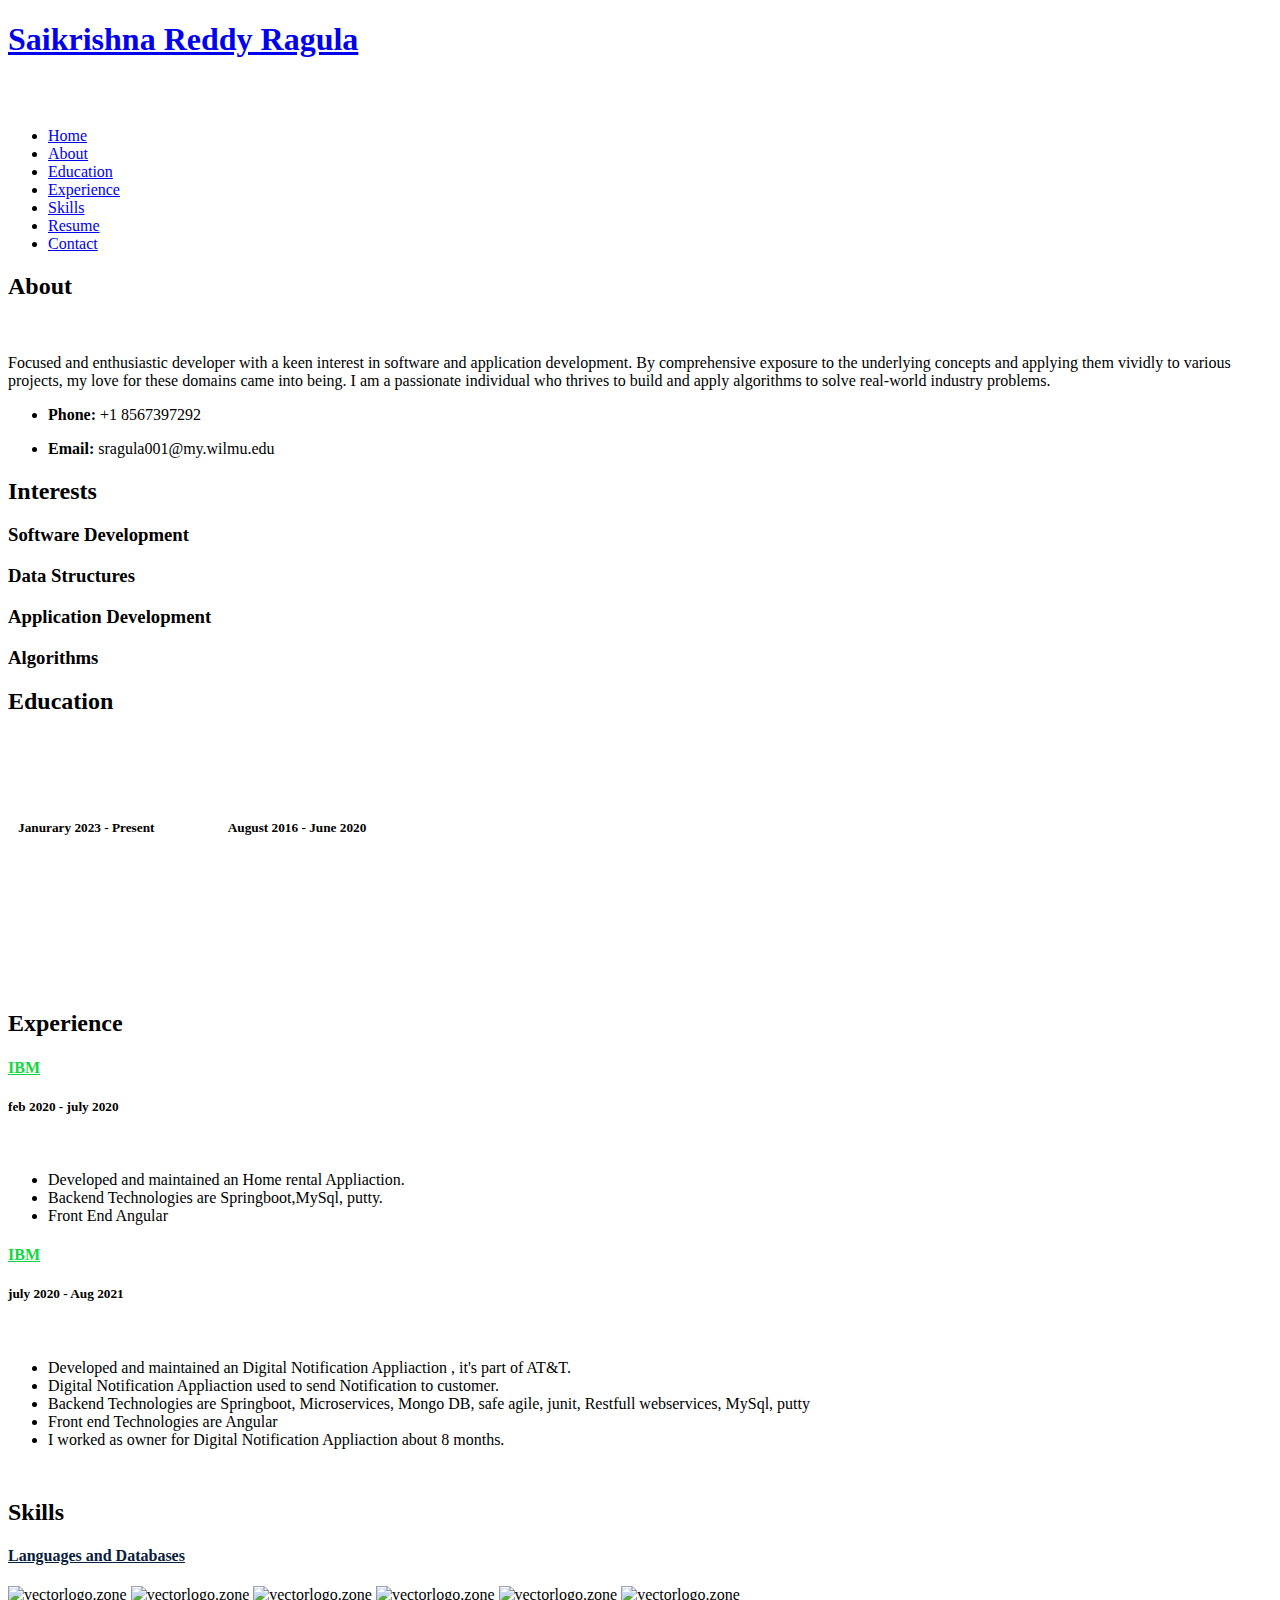
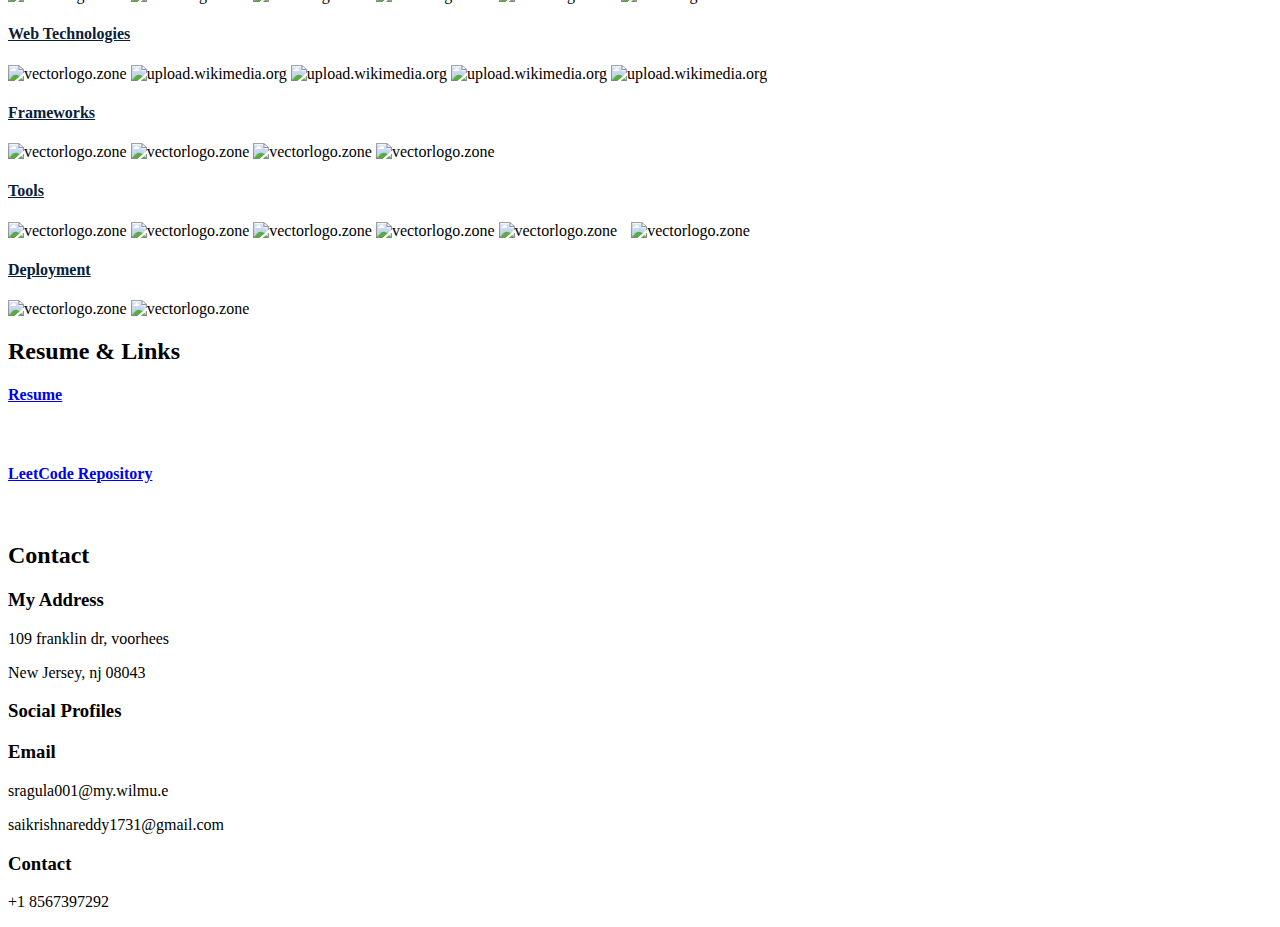
==== index.html @ f1d20757 "Update index.html" ====
<!DOCTYPE html>
<html lang="en">

<head>
  <!-- Google Tag Manager -->
  <script>(function(w,d,s,l,i){w[l]=w[l]||[];w[l].push({'gtm.start':
  new Date().getTime(),event:'gtm.js'});var f=d.getElementsByTagName(s)[0],
  j=d.createElement(s),dl=l!='dataLayer'?'&l='+l:'';j.async=true;j.src=
  'https://www.googletagmanager.com/gtm.js?id='+i+dl;f.parentNode.insertBefore(j,f);
  })(window,document,'script','dataLayer','GTM-5BB8W2X');</script>
  <!-- End Google Tag Manager -->
  <link rel="icon" type="image/png" href="/favicon.png"/>
  <meta charset="utf-8">
  <meta content="width=device-width, initial-scale=1.0" name="viewport">

  <title>Personal Portfolio</title>
  <meta content="" name="descriptison">
  <meta content="" name="keywords">

  <!-- Google Fonts -->
  <link href="https://fonts.googleapis.com/css?family=Open+Sans:300,300i,400,400i,600,600i,700,700i|Raleway:300,300i,400,400i,500,500i,600,600i,700,700i|Poppins:300,300i,400,400i,500,500i,600,600i,700,700i" rel="stylesheet">

  <!-- Vendor CSS Files -->
  <link href="assets/vendor/bootstrap/css/bootstrap.min.css" rel="stylesheet">
  <link href="assets/vendor/icofont/icofont.min.css" rel="stylesheet">
  <link href="assets/vendor/remixicon/remixicon.css" rel="stylesheet">
  <link href="assets/vendor/owl.carousel/assets/owl.carousel.min.css" rel="stylesheet">
  <link href="assets/vendor/boxicons/css/boxicons.min.css" rel="stylesheet">
  <link href="assets/vendor/venobox/venobox.css" rel="stylesheet">

  <!-- Template Main CSS File -->
  <link href="assets/css/style.css" rel="stylesheet">


  <!-- Global site tag (gtag.js) - Google Analytics -->
  <script async src="https://www.googletagmanager.com/gtag/js?id=UA-169007209-3"></script>
  <script>
    window.dataLayer = window.dataLayer || [];
    function gtag(){dataLayer.push(arguments);}
    gtag('js', new Date());

    gtag('config', 'UA-169007209-3');
  </script>



  <!-- =======================================================
  * Template Name: Personal - v2.1.0
  * Template URL: https://bootstrapmade.com/personal-free-resume-bootstrap-template/
  * Author: BootstrapMade.com
  * License: https://bootstrapmade.com/license/
  ======================================================== -->
</head>

<body>
  
  <!-- Google Tag Manager (noscript) -->
  <noscript><iframe src="https://www.googletagmanager.com/ns.html?id=GTM-5BB8W2X"
  height="0" width="0" style="display:none;visibility:hidden"></iframe></noscript>
  <!-- End Google Tag Manager (noscript) -->
  <!-- ======= Header ======= -->
  <header id="header" class="header-tops">

    <div class="container">

      <h1><a href="index.html">Saikrishna Reddy Ragula</a></h1>
      <h2 style="color:#fff">I'm <span class="typing" style="color:#12D640"></span></h2>
      <nav class="nav-menu d-none d-lg-block">
        <ul>
          <li class="active"><a href="#header"> <span>Home</span></a></li>
          <li><a href="#about"><span>About</span></a></li>
          <li><a href="#education"> <span>Education</span></a></li>
          <li><a href="#experience"> <span>Experience</span></a></li>
<!--          <li><a href="#projects"> <span>Projects</span></a></li>-->
          <li><a href="#skills"> <span>Skills</span></a></li>
          <li><a href="https://drive.google.com/file/d/1sIuHMAR6FYVTiz2ej6rqEbYLX7ZVm2ta/view?usp=sharing" target="_blank"> <span>Resume</span></a></li>
          <!-- <li><a href="#links"> <span>Resume & Links</span></a></li> -->
          <li><a href="#contacts"> <span>Contact</span></a></li>

        </ul>
      </nav><!-- .nav-menu -->

      <div class="social-links">
          <a href="www.linkedin.com/in/saikrishnareddyragula" target="_blank" class="linkedin"><i class="bx bxl-linkedin"></i></a>
          <a href="https://github.com/saikrishnareddy1731" target="_blank" class="github"><i class="bx bxl-github"></i></a>
          <a href="mailto:sragula001@my.wilmu.edu" target="_blank" class="google"><i class="bx bxl-google"></i></a>

      </div>

    </div>
  </header><!-- End Header -->

  <!-- ======= About Section ======= -->
  <section id="about" class="about">

    <!-- ======= About Me ======= -->
    <div class="about-me container">

      <div class="section-title">
        <h2>About</h2>
      </div>

      <div class="row">
        <div class="col-lg-4" data-aos="fade-right">
          <img src="assets/img/profile.jpeg" class="img-fluid" alt="">
        </div>
        <div class="col-lg-8 pt-4 pt-lg-0 content" data-aos="fade-left">
          <p>Focused and enthusiastic developer with a keen interest in software and application development. By comprehensive exposure
            to the underlying concepts and applying them vividly to various projects, my love for these domains came into being.
            I am a passionate individual who thrives to build and apply algorithms to solve real-world industry problems.
          </p>
          <div class="row">
            <div class="col-lg-6">
              <ul>
                <li><i class="icofont-rounded-right"></i> <strong>Phone:</strong> +1 8567397292</li>
              </ul>
            </div>
            <div class="col-lg-8">
              <ul>
                <li><i class="icofont-rounded-right"></i> <strong>Email:</strong> sragula001@my.wilmu.edu</li>
              </ul>
            </div>
          </div>
        </div>
      </div>

    </div><!-- End About Me -->

    <!-- ======= Interests ======= -->
    <div class="interests container">

      <div class="section-title">
        <h2>Interests</h2>
      </div>

      <div class="row">
        <div class="col-lg-3 col-md-4">
          <div class="icon-box">
            <i class="ri-global-line" style="color: #ffbb2c;"></i>
            <h3>Software Development</h3>
          </div>
        </div>
        <div class="col-lg-3 col-md-4 mt-4 mt-md-0">
          <div class="icon-box">
            <i class="ri-database-2-line" style="color: #5578ff;"></i>
            <h3>Data Structures</h3>
          </div>
        </div>
        <div class="col-lg-3 col-md-4 mt-4 mt-md-0">
          <div class="icon-box">
            <i class="ri-camera-3-line" style="color: #e80368;"></i>
            <h3>Application Development</h3>
          </div>
        </div>

        <div class="col-lg-3 col-md-4 mt-4 mt-md-0">
          <div class="icon-box">
            <i class="ri-file-list-3-line" style="color: #47aeff;"></i>
            <h3>Algorithms</h3>
          </div>
        </div>

      </div>

    </div><!-- End Interests -->
  </section><!-- End About Section -->



  <!-- ======= Education Section ======= -->
  <section id="education" class="services">
    <div class="container">
      <div class="section-title">
        <h2>Education</h2>
      </div>
      <div class="row">
        <div class="col-lg-12" data-aos="fade-up" style="display: inline-block;">


            <div class="col-md-4 mt-4 mt-md-0 icon-box" data-aos="fade-up" data-aos-delay="100" style="padding:0px 0px;padding-bottom: 5px; display: inline-block;">
              <img src="assets/img/education/sjsu.jpg" class="img-fluid" alt="">
              <p style="text-align:left;color:#fff;padding: 5px 10px;"><em>MS in Software Engineering</em></p>
              <h5 style="text-align:left;padding: 0px 10px;">Janurary 2023 - Present</h5>
              <h6 style="text-align:left;color:#fff;padding: 0px 10px;">Relevant Coursework</h6>
              <ul style="text-align:left;color:#fff;">
                <li>Data Structures</li>
                <li>Software Platforms</li>
                <li>Application Development</li>
                <li>Software Systems </li>
              </ul>
            </div>
            <div class="col-md-4 mt-4 mt-md-0 icon-box" data-aos="fade-up" data-aos-delay="100" style=" padding:0px 0px;padding-bottom: 5px;display: inline-block;">
              <img src="assets/img/education/lpu.png" class="img-fluid" alt="">
              <p style="text-align:left;color:#fff;padding: 5px 10px;"><em>B.Tech. in Computer Science and Engineering</em></p>
              <h5 style="text-align:left;padding: 0px 10px;">August 2016 - June 2020</h5>
              <h6 style="text-align:left;color:#fff;padding: 0px 10px;">Relevant Coursework</h6>
              <ul style="text-align:left;color:#fff;">
                <li>C, C++, Java</li>
                <li>Data Structures &amp; Algorithms</li>
                <li>Operating Systems &amp; Databases</li>
                <li>Computer Organization</li>
              </ul>
            </div>
          </div>
        </div>
      </div>
  </section>
  <!-- End Education Section -->



  <!-- Start Experience Section -->

  <section id="experience" class="services">
    <div class="container">
      <div class="section-title">
        <h2>Experience</h2>
      </div>
      <div class="row">
          <div class="col-lg-12" data-aos="fade-up">
              <div class="col-md-12 mt-4 mt-md-0 icon-box" data-aos="fade-up" data-aos-delay="100">
                <h4 style="text-align:left;"><a href="https://www.ibm.com/in-en/" style="color:#12d640">IBM</a><br> </h4>
                <h5 style="text-align:left;">feb 2020 - july 2020</h5>
                <p style="text-align:left;color:#fff"><em>Software Engineer Intern </em></p>
                <ul style="text-align:left;">
                  <li>Developed and maintained an Home rental Appliaction.</li>
                  <li>Backend Technologies are Springboot,MySql, putty.</li>
                  <li>Front End Angular</li>
                  </ul>
              </div>

              <div class="col-md-12 mt-4 mt-md-0 icon-box" data-aos="fade-up" data-aos-delay="100">
                <h4 style="text-align:left;"><a href="https://www.ibm.com/in-en/" style="color:#12d640">IBM</a><br> </h4>
                <h5 style="text-align:left;">july 2020 - Aug 2021</h5>
                <p style="text-align:left;color:#fff"><em>Software Engineer Intern</em></p>
                <ul style="text-align:left;">
                  <li>Developed and maintained an Digital Notification Appliaction , it's part of AT&T.</li>
                  <li>Digital Notification Appliaction used to send Notification to customer.</li>
                  <li>Backend Technologies are Springboot, Microservices, Mongo DB, safe agile, junit, Restfull webservices, MySql, putty</li>
				  <li>Front end Technologies are Angular</li>
				  <li>I worked as owner for Digital Notification Appliaction about 8 months.</li>
                </ul>
              </div>
          </div>
        </div>
    </div>
  </section>

  <!-- End Experience Section -->



  <!-- Start Project Section -->
 
  <!-- End Project Section -->



  <!-- Start Skills Section -->

  <section id="skills" class="services" style="margin-top: 50px;">
    <div class="container">
      <div class="section-title">
        <h2>Skills</h2>
      </div>
      <div class="row">
        <div class="col-lg-12" data-aos="fade-up">
          <div class="col-md-12 mt-4 mt-md-0 icon-box" data-aos="fade-up" data-aos-delay="100" style="background:#fff">
            <h4 style="text-align:left;color:#09203a; text-decoration: underline;">Languages and Databases</h4>
                <p style="text-align:left;">
                  <img src="https://cdn.worldvectorlogo.com/logos/c-1.svg" alt="vectorlogo.zone" height="50" width="75">
                  <img src="assets/c.svg" alt="vectorlogo.zone" height="50" width="50">
                  <img src="https://www.vectorlogo.zone/logos/java/java-horizontal.svg" alt="vectorlogo.zone" height="50" width="120">
                  <img src="https://www.vectorlogo.zone/logos/mongodb/mongodb-ar21.svg" alt="vectorlogo.zone" height="80" width="120">
                  <img src="https://www.vectorlogo.zone/logos/mysql/mysql-horizontal.svg" alt="vectorlogo.zone" height="70" width="130">
                  <img src="https://www.vectorlogo.zone/logos/postgresql/postgresql-horizontal.svg" alt="vectorlogo.zone" height="50" width="190">

                </p>
            </div>

            <div class="col-md-12 mt-4 mt-md-0 icon-box" data-aos="fade-up" data-aos-delay="100" style="background:#fff">
              <h4 style="text-align:left;color:#09203a; text-decoration: underline;">Web Technologies</h4>
                  <p style="text-align:left;">
                    <img src="https://www.vectorlogo.zone/logos/w3_html5/w3_html5-ar21.svg" alt="vectorlogo.zone" height="60" width="120">
                    <img src="https://upload.wikimedia.org/wikipedia/commons/d/d5/CSS3_logo_and_wordmark.svg" alt="upload.wikimedia.org" height="60" width="50">  

                    <img src="https://www.vectorlogo.zone/logos/javascript/javascript-ar21.svg" alt="upload.wikimedia.org" height="60" width="120">  
                    <img src="https://www.vectorlogo.zone/logos/getbootstrap/getbootstrap-ar21.svg" alt="upload.wikimedia.org" height="60" width="120">  
                    <img src="assets/rest.svg" alt="upload.wikimedia.org" height="60" width="90">  
                    
                  </p>
              </div>

            <div class="col-md-12 mt-4 mt-md-0 icon-box" data-aos="lefade-up" data-aos-delay="100" style="background:#fff">
              <h4 style="text-align:left;color:#09203a; text-decoration: underline;">Frameworks</h4>
                <p style="text-align:left;">
                  <img src="https://www.vectorlogo.zone/logos/reactjs/reactjs-ar21.svg" alt="vectorlogo.zone">
                  <img src="https://www.vectorlogo.zone/logos/springio/springio-ar21.svg" alt="vectorlogo.zone">
                  <img src="https://www.vectorlogo.zone/logos/angular/angular-ar21.svg" alt="vectorlogo.zone">
                  <img src="https://www.vectorlogo.zone/logos/java/java-ar21.svg" alt="vectorlogo.zone">
              </p>
          </div>
          <div class="col-md-12 mt-4 mt-md-0 icon-box" data-aos="lefade-up" data-aos-delay="100" style="background:#fff">
              <h4 style="text-align:left;color:#09203a; text-decoration: underline;">Tools</h4>
                <p style="text-align:left;">
                  <img src="https://www.vectorlogo.zone/logos/git-scm/git-scm-ar21.svg" alt="vectorlogo.zone">
                  <img src="https://www.vectorlogo.zone/logos/eclipse/eclipse-ar21.svg" alt="vectorlogo.zone" height="60" width="120">
                  <img src="https://www.vectorlogo.zone/logos/visualstudio_code/visualstudio_code-ar21.svg" alt="vectorlogo.zone" height="60" width="120">
                  <img src="https://www.vectorlogo.zone/logos/atlassian_jira/atlassian_jira-ar21.svg" alt="vectorlogo.zone" height="60" width="120">
                  <img src="https://www.vectorlogo.zone/logos/getpostman/getpostman-ar21.svg" alt="vectorlogo.zone" height="60" width="120">

                  <img style ="margin-left: 10px;" src="https://www.codeaffine.com/wp-content/uploads/2016/02/junit-lambda.png" alt="vectorlogo.zone"  height="40" width="100">

              </p>
          </div>

          <div class="col-md-12 mt-4 mt-md-0 icon-box" data-aos="lefade-up" data-aos-delay="100" style="background:#fff">
            <h4 style="text-align:left;color:#09203a; text-decoration: underline;">Deployment</h4>
              <p style="text-align:left;">
                <img src="https://www.vectorlogo.zone/logos/docker/docker-ar21.svg" alt="vectorlogo.zone" height="60" width="120">
                <img src="https://www.vectorlogo.zone/logos/kubernetes/kubernetes-ar21.svg" alt="vectorlogo.zone" height="60" width="120">


            </p>
        </div>

        </div>
      </div>
    </div>
  </section>

  <!-- End Skills Section -->




  <!-- Start Links section -->
  <section id="links" class="services">
    <div class="container">
      <div class="section-title">
        <h2>Resume & Links</h2>
      </div>
      <div class="row">
        <div class="col-md-3 mt-4 mt-md-0 icon-box" data-aos="fade-up" data-aos-delay="100">
          <a href="https://drive.google.com/file/d/1TRSqJ_29BBXpAOiwEfvhFNjWPFEUKL0b/view?usp=sharing" target="_blank"><div class="icon"><i class="icofont-page"></i></div></a>
          <h4 class="title"><a href="https://drive.google.com/file/d/1TRSqJ_29BBXpAOiwEfvhFNjWPFEUKL0b/view?usp=sharing" target="_blank">Resume</a></h4>
          <p class="description" style="color:#fff;">The link contains downloadable resume</p>
        </div>
        <div class="col-md-3 mt-4 mt-md-0 icon-box" data-aos="fade-up">
          <a href="https://github.com/rajaprerak/LeetCode_Problems" target="_blank"><div class="icon"><i class="icofont-link"></i></div></a>
          <h4 class="title"><a href="https://github.com/rajaprerak/LeetCode_Problems" target="_blank">LeetCode Repository</a></h4>
          <p class="description" style="color:#fff;"> The github repository contains leetcode problems solution in python.</p>
        </div>
        <!-- <div class="col-md-3 mt-4 mt-md-0 icon-box" data-aos="fade-up" data-aos-delay="100">
          <a href="https://techingenious.herokuapp.com/" target="_blank"><div class="icon"><i class="icofont-page"></i></div></a>
          <h4 class="title"><a href="https://techingenious.herokuapp.com/" target="_blank">Blog</a></h4>
          <p class="description" style="color:#fff;">Blog containing articles on AI, coding, development</p>
        </div> -->
      </div>
    </div>
  </section> <!--End Links Section -->


  <!-- Start Contact Section -->

  <section id="contacts" class="contact">
    <div class="container">

      <div class="section-title">
        <h2>Contact</h2>
      </div>

      <div class="row mt-2">

        <div class="col-md-6 d-flex align-items-stretch">
          <div class="info-box">
            <i class="bx bx-map"></i>
            <h3>My Address</h3>
            <p>109 franklin dr, voorhees</p>
            <p>New Jersey, nj 08043</p>
          </div>
        </div>

        <div class="col-md-6 mt-4 mt-md-0 d-flex align-items-stretch">
          <div class="info-box">
            <i class="bx bx-share-alt"></i>
            <h3>Social Profiles</h3>
            <div class="social-links">
              <a href="https://www.linkedin.com/in/saikrishnareddyragula" target="_blank" class="linkedin"><i class="bx bxl-linkedin"></i></a>
              <a href="https://github.com/saikrishnareddy1731" target="_blank" class="github"><i class="bx bxl-github"></i></a>
              <a href="mailto:sragula001@my.wilmu.e" target="_blank" class="google"><i class="bx bxl-google"></i></a>

            </div>
          </div>
        </div>

        <div class="col-md-6 mt-4 d-flex align-items-stretch">
          <div class="info-box">
            <i class="bx bx-envelope"></i>
            <h3>Email</h3>
            <p>sragula001@my.wilmu.e</p>
            <p>saikrishnareddy1731@gmail.com</p>
          </div>
        </div>
        <div class="col-md-6 mt-4 d-flex align-items-stretch">
          <div class="info-box">
            <i class="bx bx-phone-call"></i>
            <h3>Contact</h3>
            <p>+1 8567397292</p>
          </div>
        </div>
      </div>
      <!-- <div id="sfczmlqxr5caww28rswrt8849ghbekgnh3j" ></div><script type="text/javascript" src="https://counter1.stat.ovh/private/counter.js?c=zmlqxr5caww28rswrt8849ghbekgnh3j&down=async" async></script><noscript><a href="https://www.freecounterstat.com" title="free web counter"><img src="https://counter1.stat.ovh/private/freecounterstat.php?c=zmlqxr5caww28rswrt8849ghbekgnh3j" border="0" title="free web counter" alt="free web counter" style="visibility: none;"></a></noscript> -->
    </div>
  </section>

  <!-- End Contact Section -->

  <!-- Vendor JS Files -->
  <script src="assets/vendor/jquery/jquery.min.js"></script>
  <script src="assets/vendor/bootstrap/js/bootstrap.bundle.min.js"></script>
  <script src="assets/vendor/jquery.easing/jquery.easing.min.js"></script>
  <script src="assets/vendor/php-email-form/validate.js"></script>
  <script src="assets/vendor/waypoints/jquery.waypoints.min.js"></script>
  <script src="assets/vendor/counterup/counterup.min.js"></script>
  <script src="assets/vendor/owl.carousel/owl.carousel.min.js"></script>
  <script src="assets/vendor/isotope-layout/isotope.pkgd.min.js"></script>
  <script src="assets/vendor/venobox/venobox.min.js"></script>
  <script src="assets/vendor/typed.js/typed.min.js"></script>
  <script type="text/javascript">
    var typed = new Typed('.typing',{
      strings: ["a Competitive Programmer", "a Developer",  "a Problem-Solver", "a AI Enthusiast"],
      loop: true,
      typeSpeed: 65,
      backSpeed: 65
    });
  </script>

  <!-- Template Main JS File -->
  <script src="assets/js/main.js"></script>

</body>

</html>
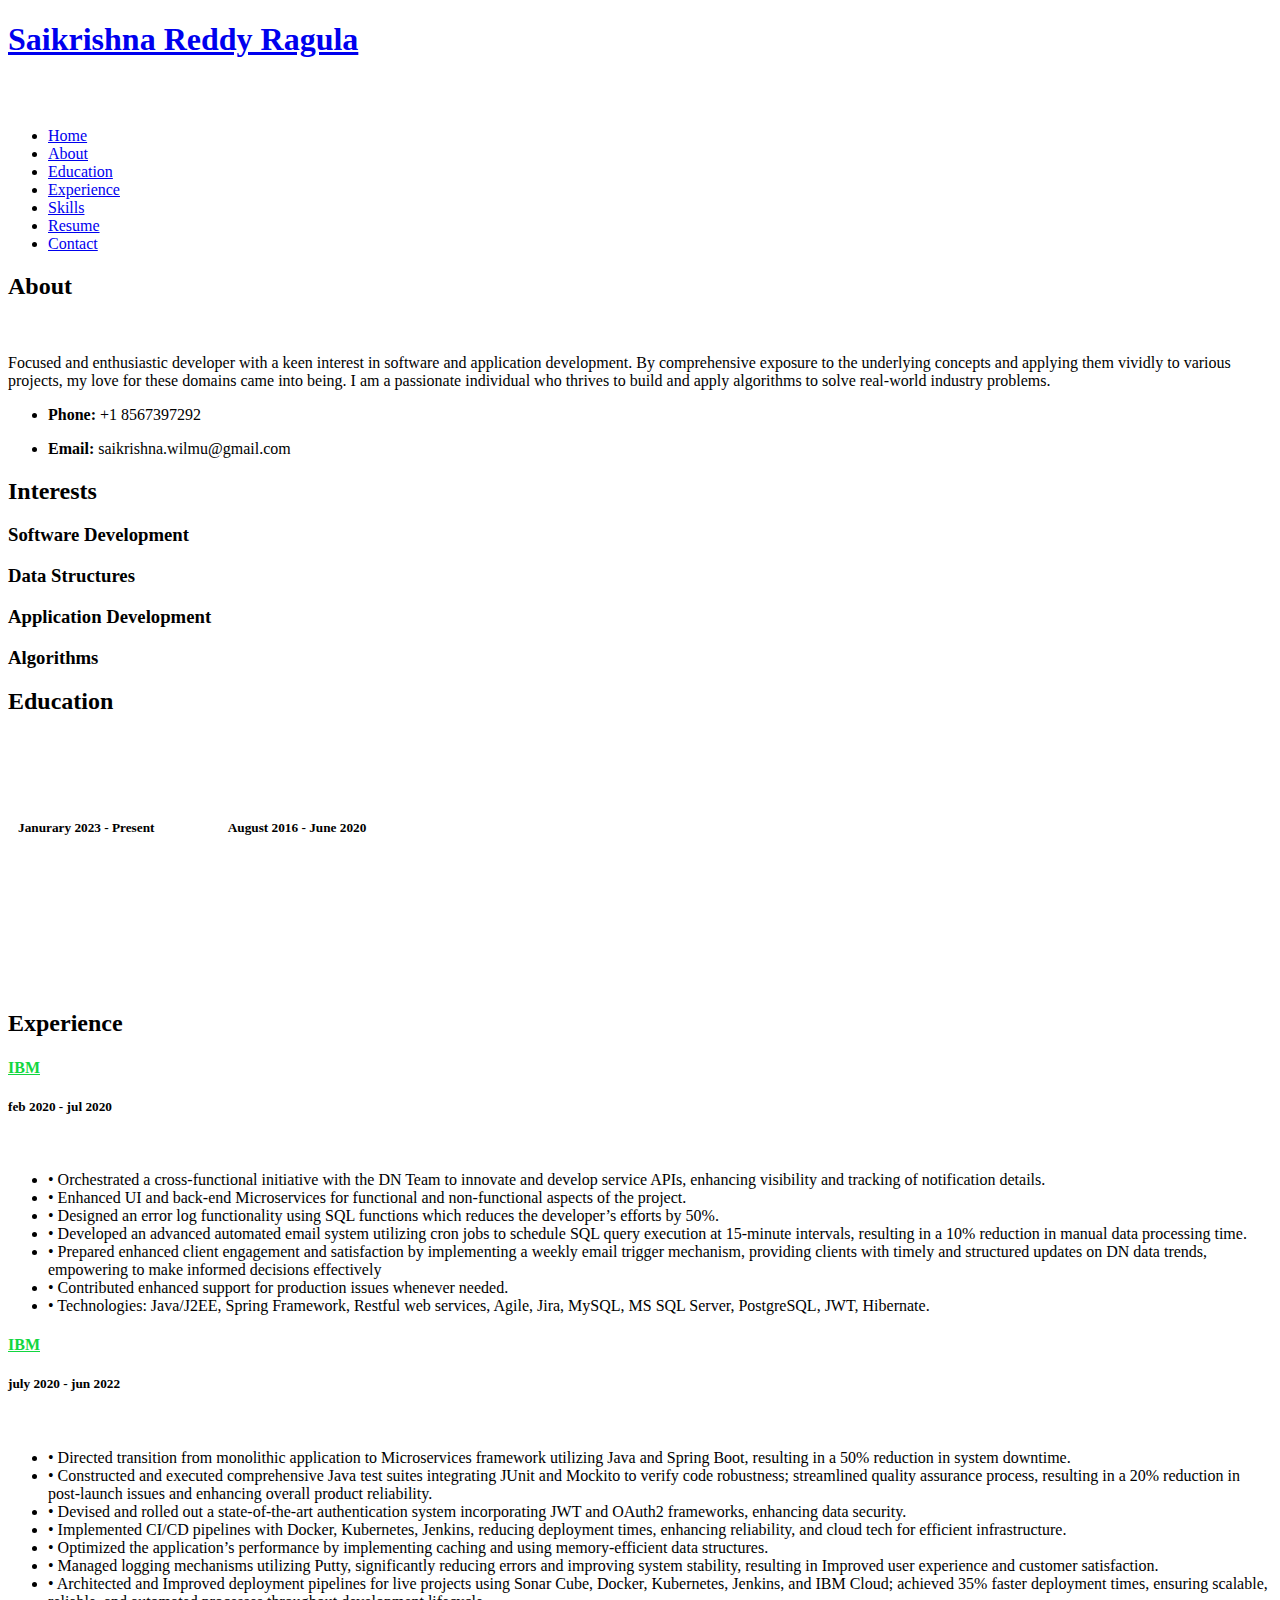
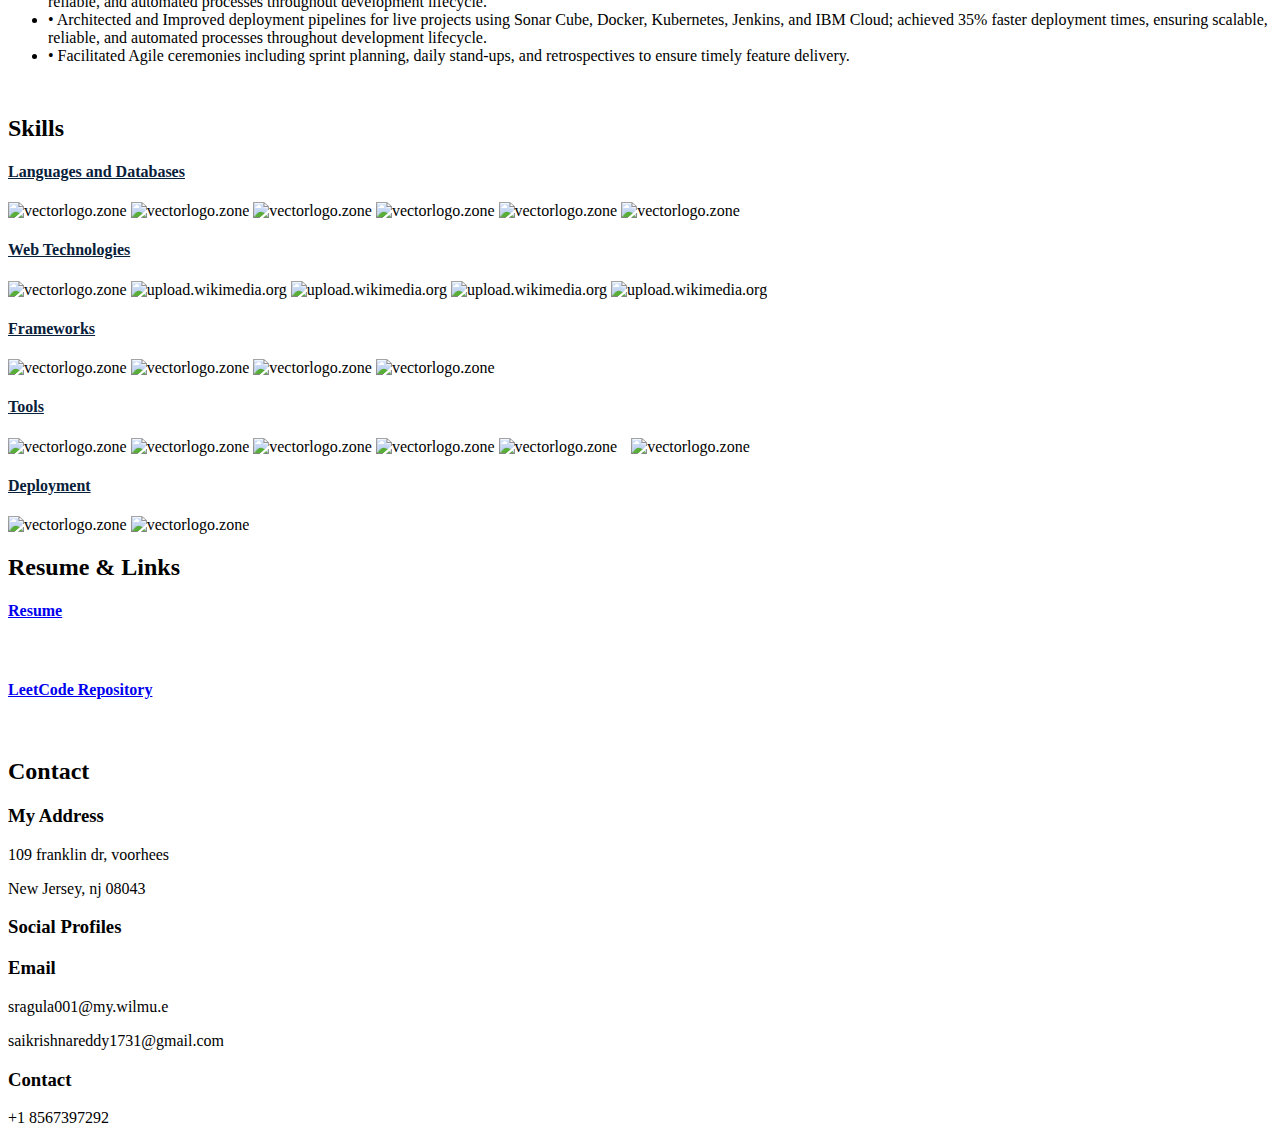
==== commit 8628edb3: "Update index.html" ====
--- a/index.html
+++ b/index.html
@@ -73,7 +73,8 @@
           <li><a href="#experience"> <span>Experience</span></a></li>
 <!--          <li><a href="#projects"> <span>Projects</span></a></li>-->
           <li><a href="#skills"> <span>Skills</span></a></li>
-          <li><a href="https://drive.google.com/file/d/1sIuHMAR6FYVTiz2ej6rqEbYLX7ZVm2ta/view?usp=sharing" target="_blank"> <span>Resume</span></a></li>
+          <li><a href="https://docs.google.com/document/d/1xhYKtMiRnwzQYj7BAzR6frIwRvDp9Z49/edit?usp=drive_link&ouid=102079415369665029807&rtpof=true&sd=true" target="_blank"> <span>Resume</span></a></li>
+                       
           <!-- <li><a href="#links"> <span>Resume & Links</span></a></li> -->
           <li><a href="#contacts"> <span>Contact</span></a></li>
 
@@ -117,7 +118,7 @@
             </div>
             <div class="col-lg-8">
               <ul>
-                <li><i class="icofont-rounded-right"></i> <strong>Email:</strong> sragula001@my.wilmu.edu</li>
+                <li><i class="icofont-rounded-right"></i> <strong>Email:</strong> saikrishna.wilmu@gmail.com</li>
               </ul>
             </div>
           </div>
@@ -220,25 +221,39 @@
           <div class="col-lg-12" data-aos="fade-up">
               <div class="col-md-12 mt-4 mt-md-0 icon-box" data-aos="fade-up" data-aos-delay="100">
                 <h4 style="text-align:left;"><a href="https://www.ibm.com/in-en/" style="color:#12d640">IBM</a><br> </h4>
-                <h5 style="text-align:left;">feb 2020 - july 2020</h5>
-                <p style="text-align:left;color:#fff"><em>Software Engineer Intern </em></p>
+                <h5 style="text-align:left;">feb 2020 - jul 2020</h5>
+                <p style="text-align:left;color:#fff"><em>Associate System Engineer</em></p>
                 <ul style="text-align:left;">
-                  <li>Developed and maintained an Home rental Appliaction.</li>
-                  <li>Backend Technologies are Springboot,MySql, putty.</li>
-                  <li>Front End Angular</li>
+
+<li>•	Orchestrated a cross-functional initiative with the DN Team to innovate and develop service APIs, enhancing visibility and tracking of notification details.</li>
+<li>•	Enhanced UI and back-end Microservices for functional and non-functional aspects of the project.</li>
+<li>•	Designed an error log functionality using SQL functions which reduces the developer’s efforts by 50%. </li>
+<li>•	Developed an advanced automated email system utilizing cron jobs to schedule SQL query execution at 15-minute intervals, resulting in a 10% reduction in manual data processing time.</li>
+<li>•	Prepared enhanced client engagement and satisfaction by implementing a weekly email trigger mechanism, providing
+   clients   with timely and structured updates on DN data trends, empowering  to make informed decisions effectively</li>
+<li>•	Contributed enhanced support for production issues whenever needed.</li>
+<li>•	Technologies: Java/J2EE, Spring Framework, Restful web services, Agile, Jira, MySQL, MS SQL Server, PostgreSQL,
+    JWT, Hibernate.</li>
+
+
                   </ul>
               </div>
 
               <div class="col-md-12 mt-4 mt-md-0 icon-box" data-aos="fade-up" data-aos-delay="100">
                 <h4 style="text-align:left;"><a href="https://www.ibm.com/in-en/" style="color:#12d640">IBM</a><br> </h4>
-                <h5 style="text-align:left;">july 2020 - Aug 2021</h5>
-                <p style="text-align:left;color:#fff"><em>Software Engineer Intern</em></p>
+                <h5 style="text-align:left;">july 2020 - jun 2022</h5>
+                <p style="text-align:left;color:#fff"><em>Software Developer Engineer </em></p>
                 <ul style="text-align:left;">
-                  <li>Developed and maintained an Digital Notification Appliaction , it's part of AT&T.</li>
-                  <li>Digital Notification Appliaction used to send Notification to customer.</li>
-                  <li>Backend Technologies are Springboot, Microservices, Mongo DB, safe agile, junit, Restfull webservices, MySql, putty</li>
-				  <li>Front end Technologies are Angular</li>
-				  <li>I worked as owner for Digital Notification Appliaction about 8 months.</li>
+       
+<li>•	Directed transition from monolithic application to Microservices framework utilizing Java and Spring Boot, resulting in a 50% reduction in system downtime.</li>
+<li>•	Constructed and executed comprehensive Java test suites integrating JUnit and Mockito to verify code robustness; streamlined quality assurance process, resulting in a 20% reduction in post-launch issues and enhancing overall product reliability.</li>
+<li>•	Devised and rolled out a state-of-the-art authentication system incorporating JWT and OAuth2 frameworks, enhancing data security.</li>
+<li>•	Implemented CI/CD pipelines with Docker, Kubernetes, Jenkins, reducing deployment times, enhancing reliability, and cloud tech for efficient infrastructure.</li>
+<li>•	Optimized the application’s performance by implementing caching and using memory-efficient data structures.</li>
+<li>•	Managed logging mechanisms utilizing Putty, significantly reducing errors and improving system stability, resulting in Improved user experience and customer satisfaction.</li>
+<li>•	Architected and Improved deployment pipelines for live projects using Sonar Cube, Docker, Kubernetes, Jenkins, and IBM Cloud; achieved 35% faster deployment times, ensuring scalable, reliable, and automated processes throughout development lifecycle.</li>
+<li>•	Architected and Improved deployment pipelines for live projects using Sonar Cube, Docker, Kubernetes, Jenkins, and IBM Cloud; achieved 35% faster deployment times, ensuring scalable, reliable, and automated processes throughout development lifecycle.</li>
+<li>•	Facilitated Agile ceremonies including sprint planning, daily stand-ups, and retrospectives to ensure timely feature delivery.</li>
                 </ul>
               </div>
           </div>
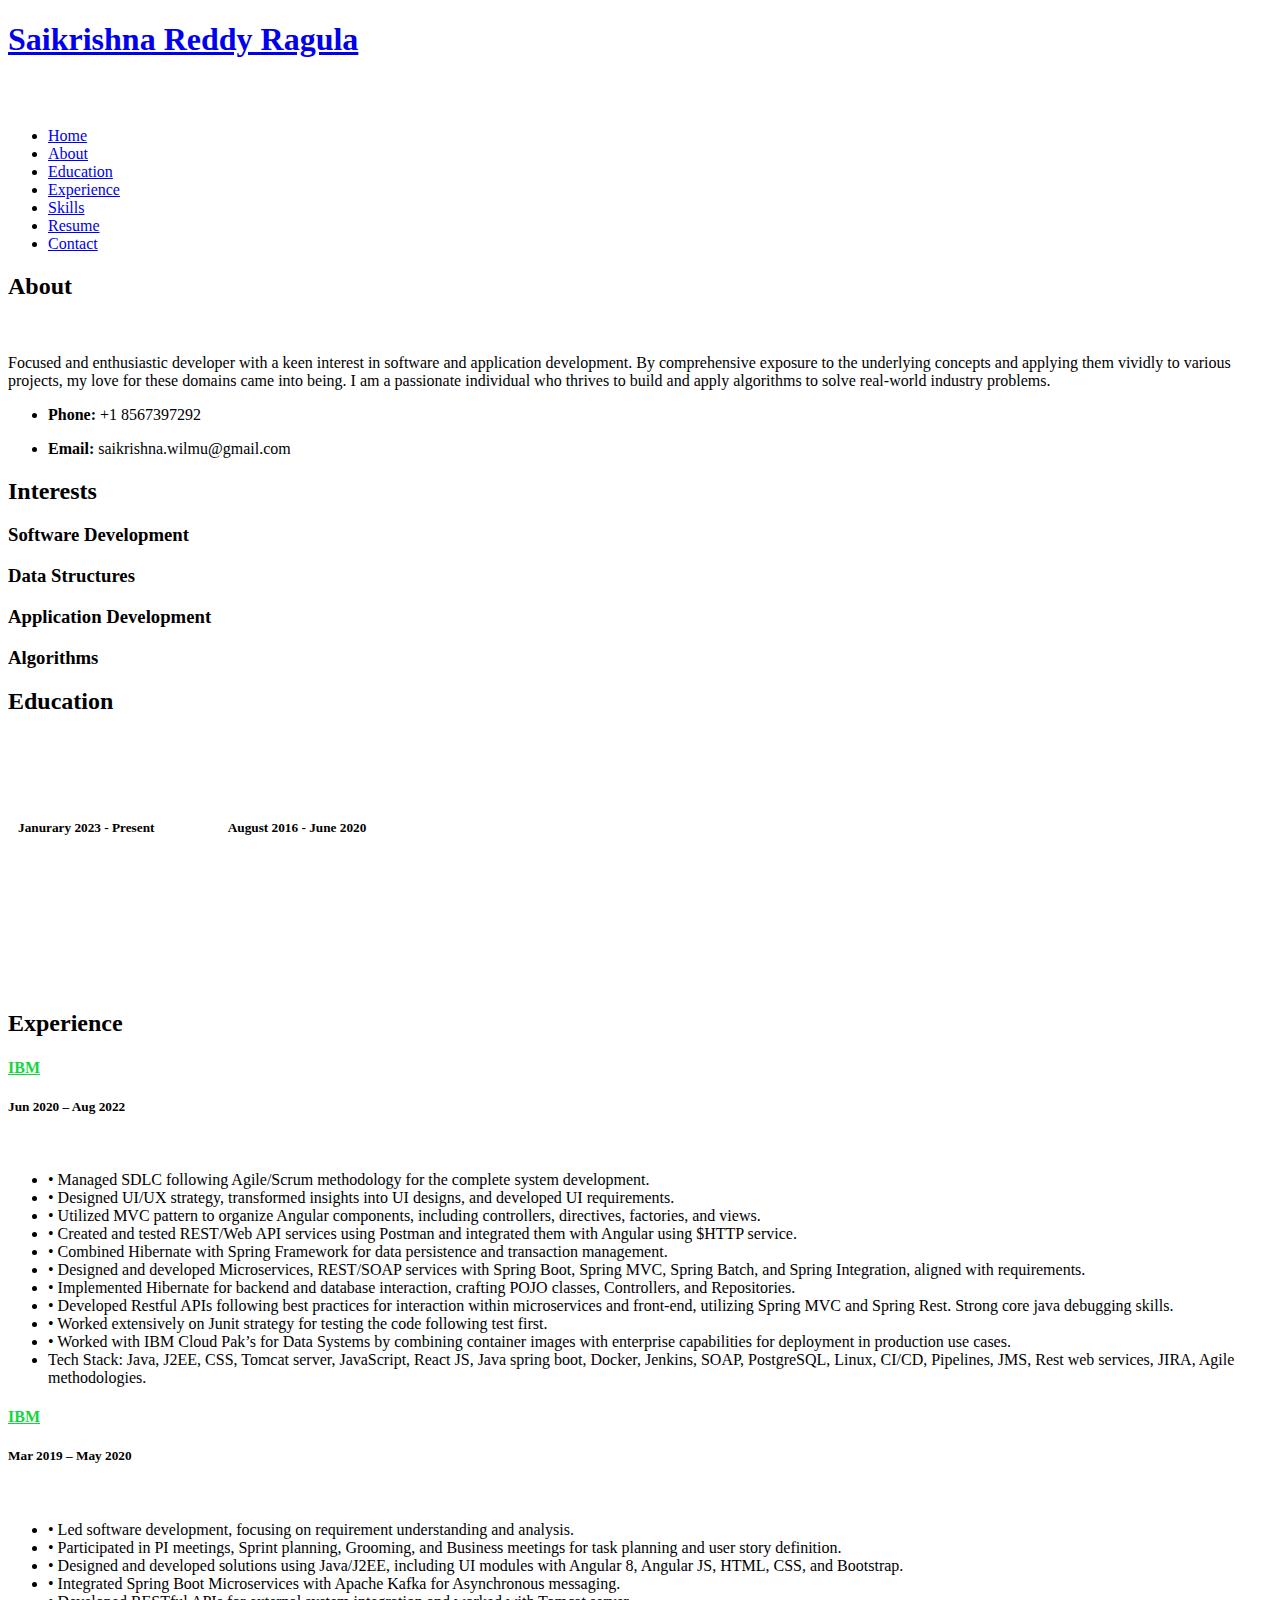
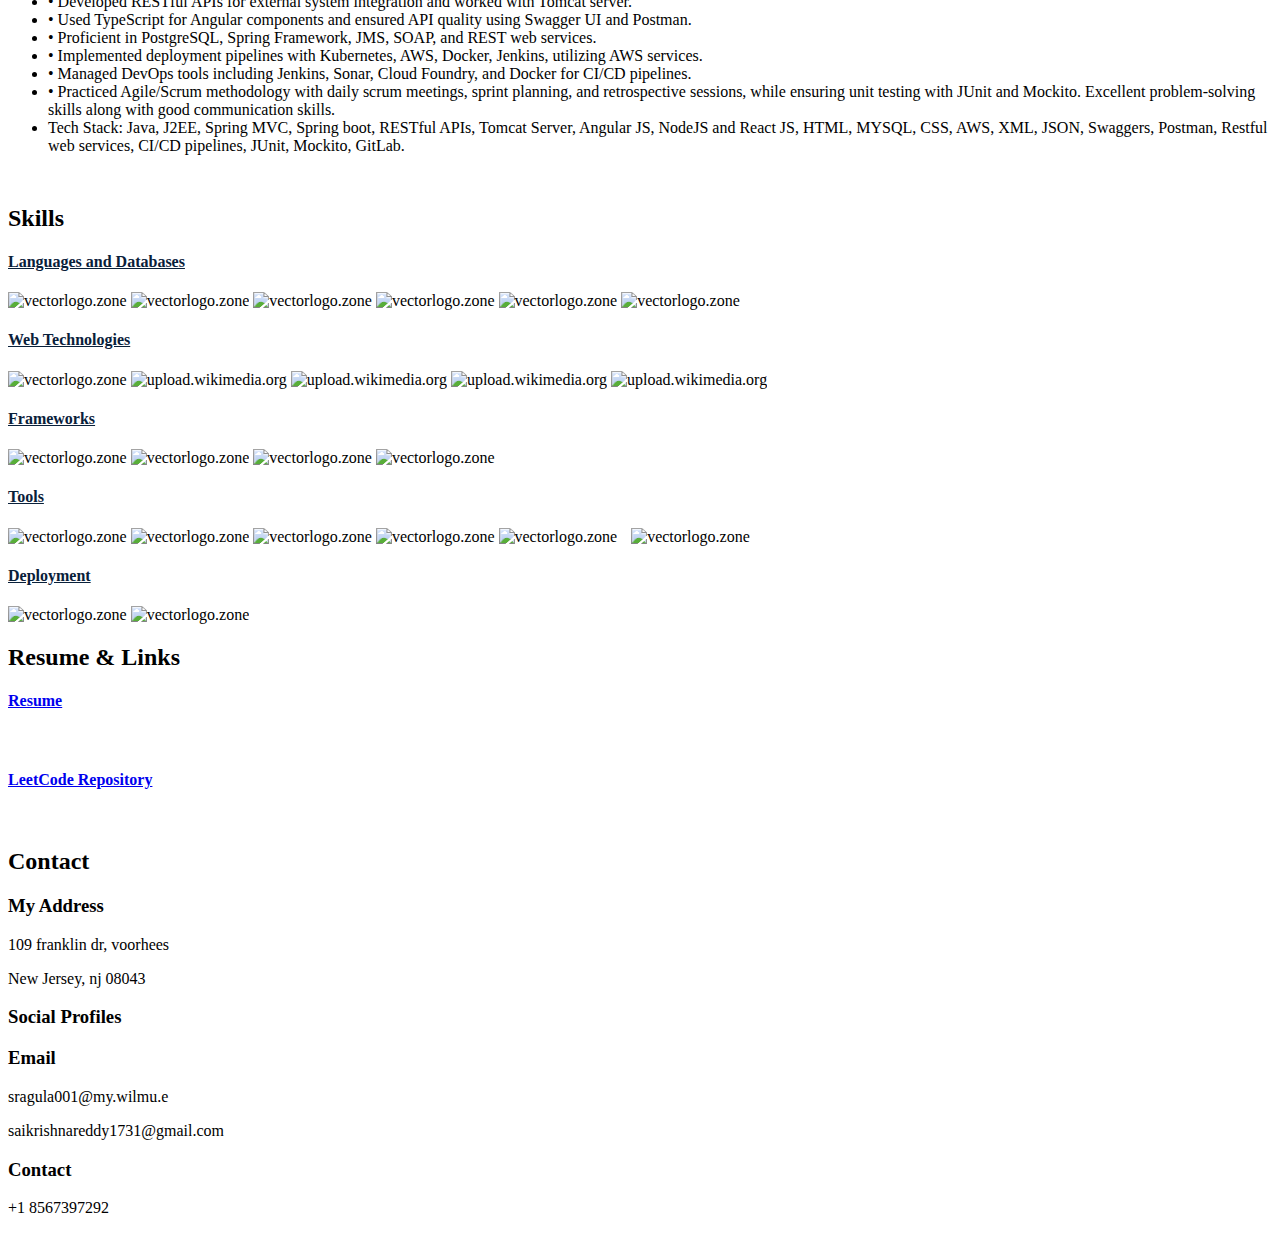
==== commit 60c3718c: "Update index.html" ====
--- a/index.html
+++ b/index.html
@@ -221,19 +221,21 @@
           <div class="col-lg-12" data-aos="fade-up">
               <div class="col-md-12 mt-4 mt-md-0 icon-box" data-aos="fade-up" data-aos-delay="100">
                 <h4 style="text-align:left;"><a href="https://www.ibm.com/in-en/" style="color:#12d640">IBM</a><br> </h4>
-                <h5 style="text-align:left;">feb 2020 - jul 2020</h5>
-                <p style="text-align:left;color:#fff"><em>Associate System Engineer</em></p>
+                <h5 style="text-align:left;">Jun 2020 – Aug 2022</h5>
+                <p style="text-align:left;color:#fff"><em>Java Full Stack Developer | IBM (Client AT&T), Bangalore, India</em></p>
                 <ul style="text-align:left;">
 
-<li>•	Orchestrated a cross-functional initiative with the DN Team to innovate and develop service APIs, enhancing visibility and tracking of notification details.</li>
-<li>•	Enhanced UI and back-end Microservices for functional and non-functional aspects of the project.</li>
-<li>•	Designed an error log functionality using SQL functions which reduces the developer’s efforts by 50%. </li>
-<li>•	Developed an advanced automated email system utilizing cron jobs to schedule SQL query execution at 15-minute intervals, resulting in a 10% reduction in manual data processing time.</li>
-<li>•	Prepared enhanced client engagement and satisfaction by implementing a weekly email trigger mechanism, providing
-   clients   with timely and structured updates on DN data trends, empowering  to make informed decisions effectively</li>
-<li>•	Contributed enhanced support for production issues whenever needed.</li>
-<li>•	Technologies: Java/J2EE, Spring Framework, Restful web services, Agile, Jira, MySQL, MS SQL Server, PostgreSQL,
-    JWT, Hibernate.</li>
+<li>•	Managed SDLC following Agile/Scrum methodology for the complete system development.</li>
+<li>• Designed UI/UX strategy, transformed insights into UI designs, and developed UI requirements.</li>
+<li>• Utilized MVC pattern to organize Angular components, including controllers, directives, factories, and views.</li>
+<li>• Created and tested REST/Web API services using Postman and integrated them with Angular using $HTTP service.</li>
+<li>• Combined Hibernate with Spring Framework for data persistence and transaction management.</li>
+<li>• Designed and developed Microservices, REST/SOAP services with Spring Boot, Spring MVC, Spring Batch, and Spring Integration, aligned with requirements.</li>
+<li>• Implemented Hibernate for backend and database interaction, crafting POJO classes, Controllers, and Repositories.</li>
+<li>• Developed Restful APIs following best practices for interaction within microservices and front-end, utilizing Spring MVC and Spring Rest. Strong core java debugging skills.</li>
+<li>• Worked extensively on Junit strategy for testing the code following test first.</li>
+<li>• Worked with IBM Cloud Pak’s for Data Systems by combining container images with enterprise capabilities for deployment in production use cases.</li>
+<li>Tech Stack: Java, J2EE, CSS, Tomcat server, JavaScript, React JS, Java spring boot, Docker, Jenkins, SOAP, PostgreSQL, Linux, CI/CD, Pipelines, JMS, Rest web services, JIRA, Agile methodologies.</li>
 
 
                   </ul>
@@ -241,19 +243,23 @@
 
               <div class="col-md-12 mt-4 mt-md-0 icon-box" data-aos="fade-up" data-aos-delay="100">
                 <h4 style="text-align:left;"><a href="https://www.ibm.com/in-en/" style="color:#12d640">IBM</a><br> </h4>
-                <h5 style="text-align:left;">july 2020 - jun 2022</h5>
-                <p style="text-align:left;color:#fff"><em>Software Developer Engineer </em></p>
+                <h5 style="text-align:left;">Mar 2019 – May 2020</h5>
+                <p style="text-align:left;color:#fff"><em>Associate System Engineer | Axis Point, Hyderabad, INDIA </em></p>
                 <ul style="text-align:left;">
-       
-<li>•	Directed transition from monolithic application to Microservices framework utilizing Java and Spring Boot, resulting in a 50% reduction in system downtime.</li>
-<li>•	Constructed and executed comprehensive Java test suites integrating JUnit and Mockito to verify code robustness; streamlined quality assurance process, resulting in a 20% reduction in post-launch issues and enhancing overall product reliability.</li>
-<li>•	Devised and rolled out a state-of-the-art authentication system incorporating JWT and OAuth2 frameworks, enhancing data security.</li>
-<li>•	Implemented CI/CD pipelines with Docker, Kubernetes, Jenkins, reducing deployment times, enhancing reliability, and cloud tech for efficient infrastructure.</li>
-<li>•	Optimized the application’s performance by implementing caching and using memory-efficient data structures.</li>
-<li>•	Managed logging mechanisms utilizing Putty, significantly reducing errors and improving system stability, resulting in Improved user experience and customer satisfaction.</li>
-<li>•	Architected and Improved deployment pipelines for live projects using Sonar Cube, Docker, Kubernetes, Jenkins, and IBM Cloud; achieved 35% faster deployment times, ensuring scalable, reliable, and automated processes throughout development lifecycle.</li>
-<li>•	Architected and Improved deployment pipelines for live projects using Sonar Cube, Docker, Kubernetes, Jenkins, and IBM Cloud; achieved 35% faster deployment times, ensuring scalable, reliable, and automated processes throughout development lifecycle.</li>
-<li>•	Facilitated Agile ceremonies including sprint planning, daily stand-ups, and retrospectives to ensure timely feature delivery.</li>
+
+<li>• Led software development, focusing on requirement understanding and analysis.</li>
+<li>• Participated in PI meetings, Sprint planning, Grooming, and Business meetings for task planning and user story definition.</li>
+<li>• Designed and developed solutions using Java/J2EE, including UI modules with Angular 8, Angular JS, HTML, CSS, and Bootstrap.</li>
+<li>• Integrated Spring Boot Microservices with Apache Kafka for Asynchronous messaging.</li>
+<li>• Developed RESTful APIs for external system integration and worked with Tomcat server.</li>
+<li>• Used TypeScript for Angular components and ensured API quality using Swagger UI and Postman.</li>
+<li>• Proficient in PostgreSQL, Spring Framework, JMS, SOAP, and REST web services.</li>
+<li>• Implemented deployment pipelines with Kubernetes, AWS, Docker, Jenkins, utilizing AWS services.</li>
+<li>• Managed DevOps tools including Jenkins, Sonar, Cloud Foundry, and Docker for CI/CD pipelines.</li>
+<li>• Practiced Agile/Scrum methodology with daily scrum meetings, sprint planning, and retrospective sessions, while ensuring unit testing with JUnit and Mockito. Excellent problem-solving skills along with good communication skills.</li>
+<li>Tech Stack: Java, J2EE, Spring MVC, Spring boot, RESTful APIs, Tomcat Server, Angular JS, NodeJS and React JS, HTML, MYSQL, CSS, AWS, XML, JSON, Swaggers, Postman, Restful web services, CI/CD pipelines, JUnit, Mockito, GitLab.</li>
+
+ 
                 </ul>
               </div>
           </div>
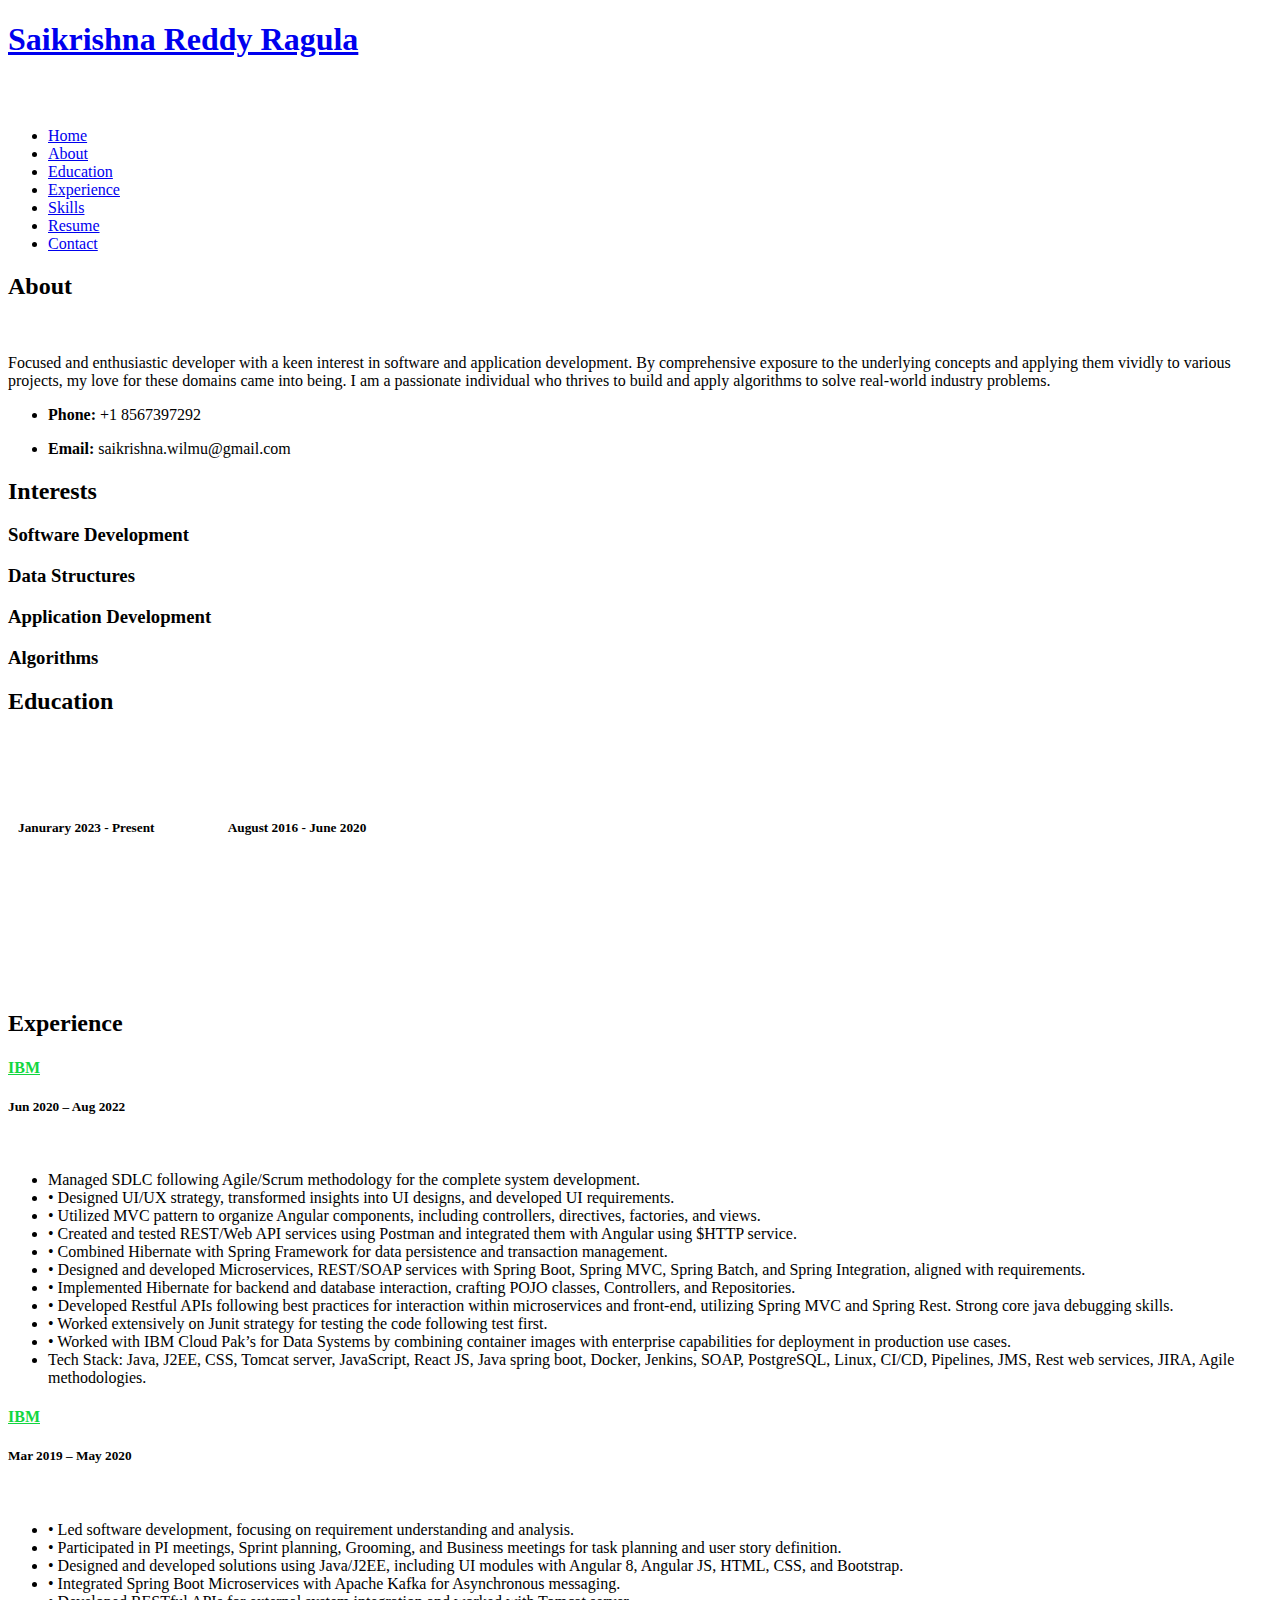
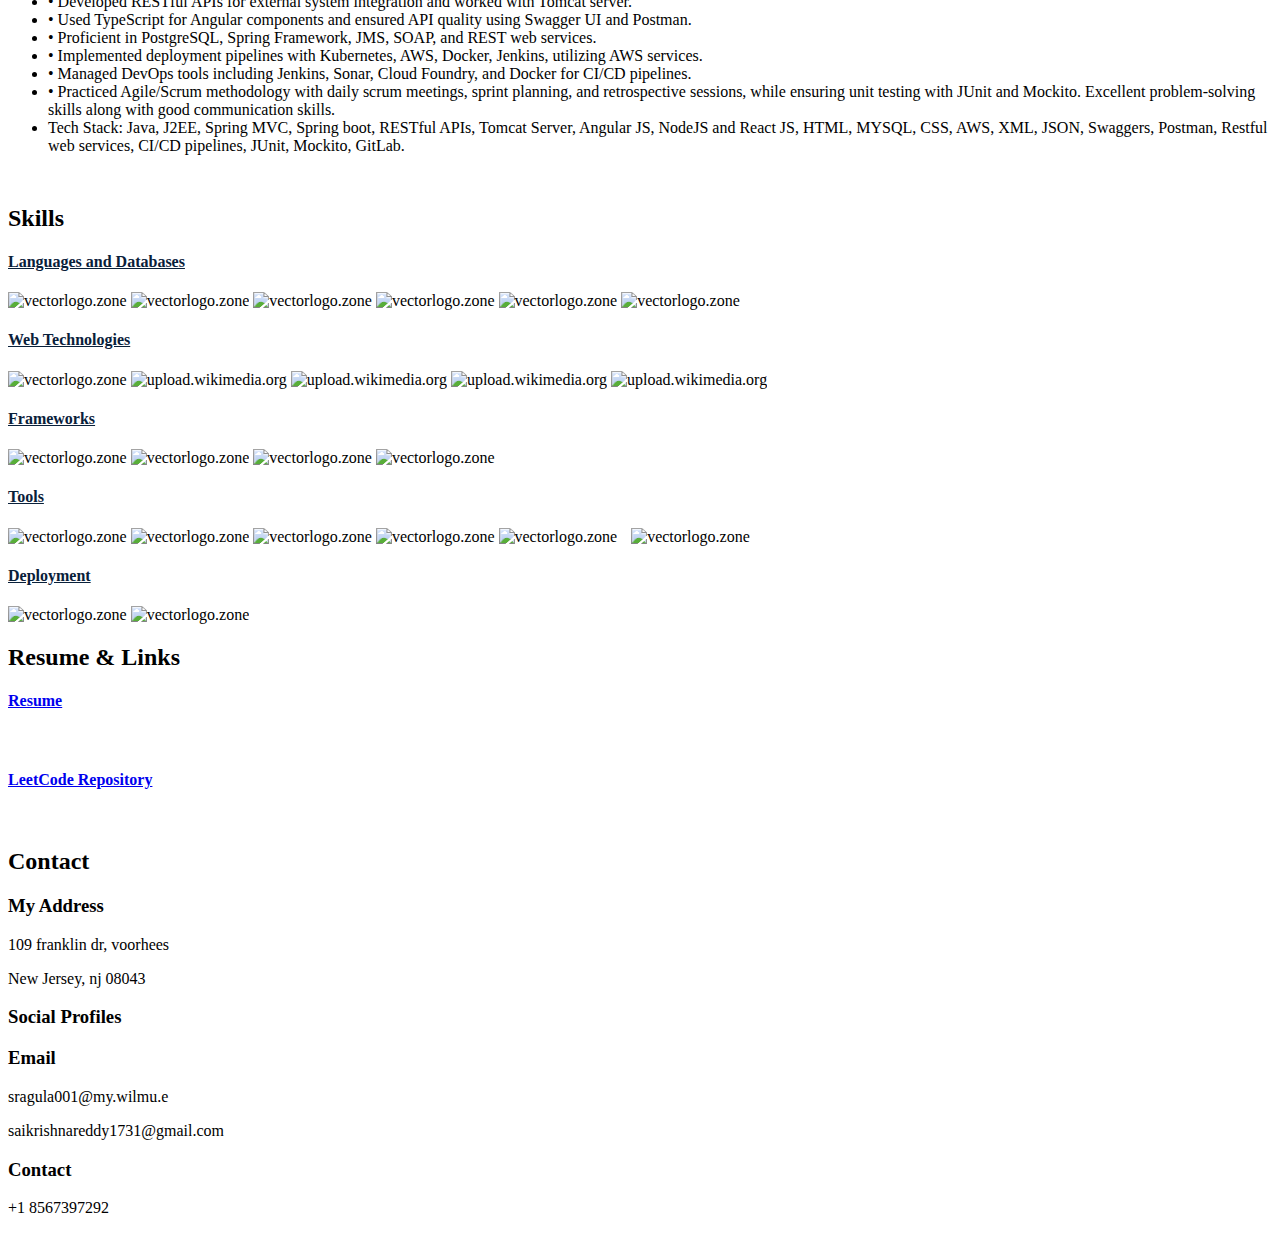
==== commit d75b7be8: "Update index.html" ====
--- a/index.html
+++ b/index.html
@@ -225,7 +225,7 @@
                 <p style="text-align:left;color:#fff"><em>Java Full Stack Developer | IBM (Client AT&T), Bangalore, India</em></p>
                 <ul style="text-align:left;">
 
-<li>•	Managed SDLC following Agile/Scrum methodology for the complete system development.</li>
+<li>Managed SDLC following Agile/Scrum methodology for the complete system development.</li>
 <li>• Designed UI/UX strategy, transformed insights into UI designs, and developed UI requirements.</li>
 <li>• Utilized MVC pattern to organize Angular components, including controllers, directives, factories, and views.</li>
 <li>• Created and tested REST/Web API services using Postman and integrated them with Angular using $HTTP service.</li>
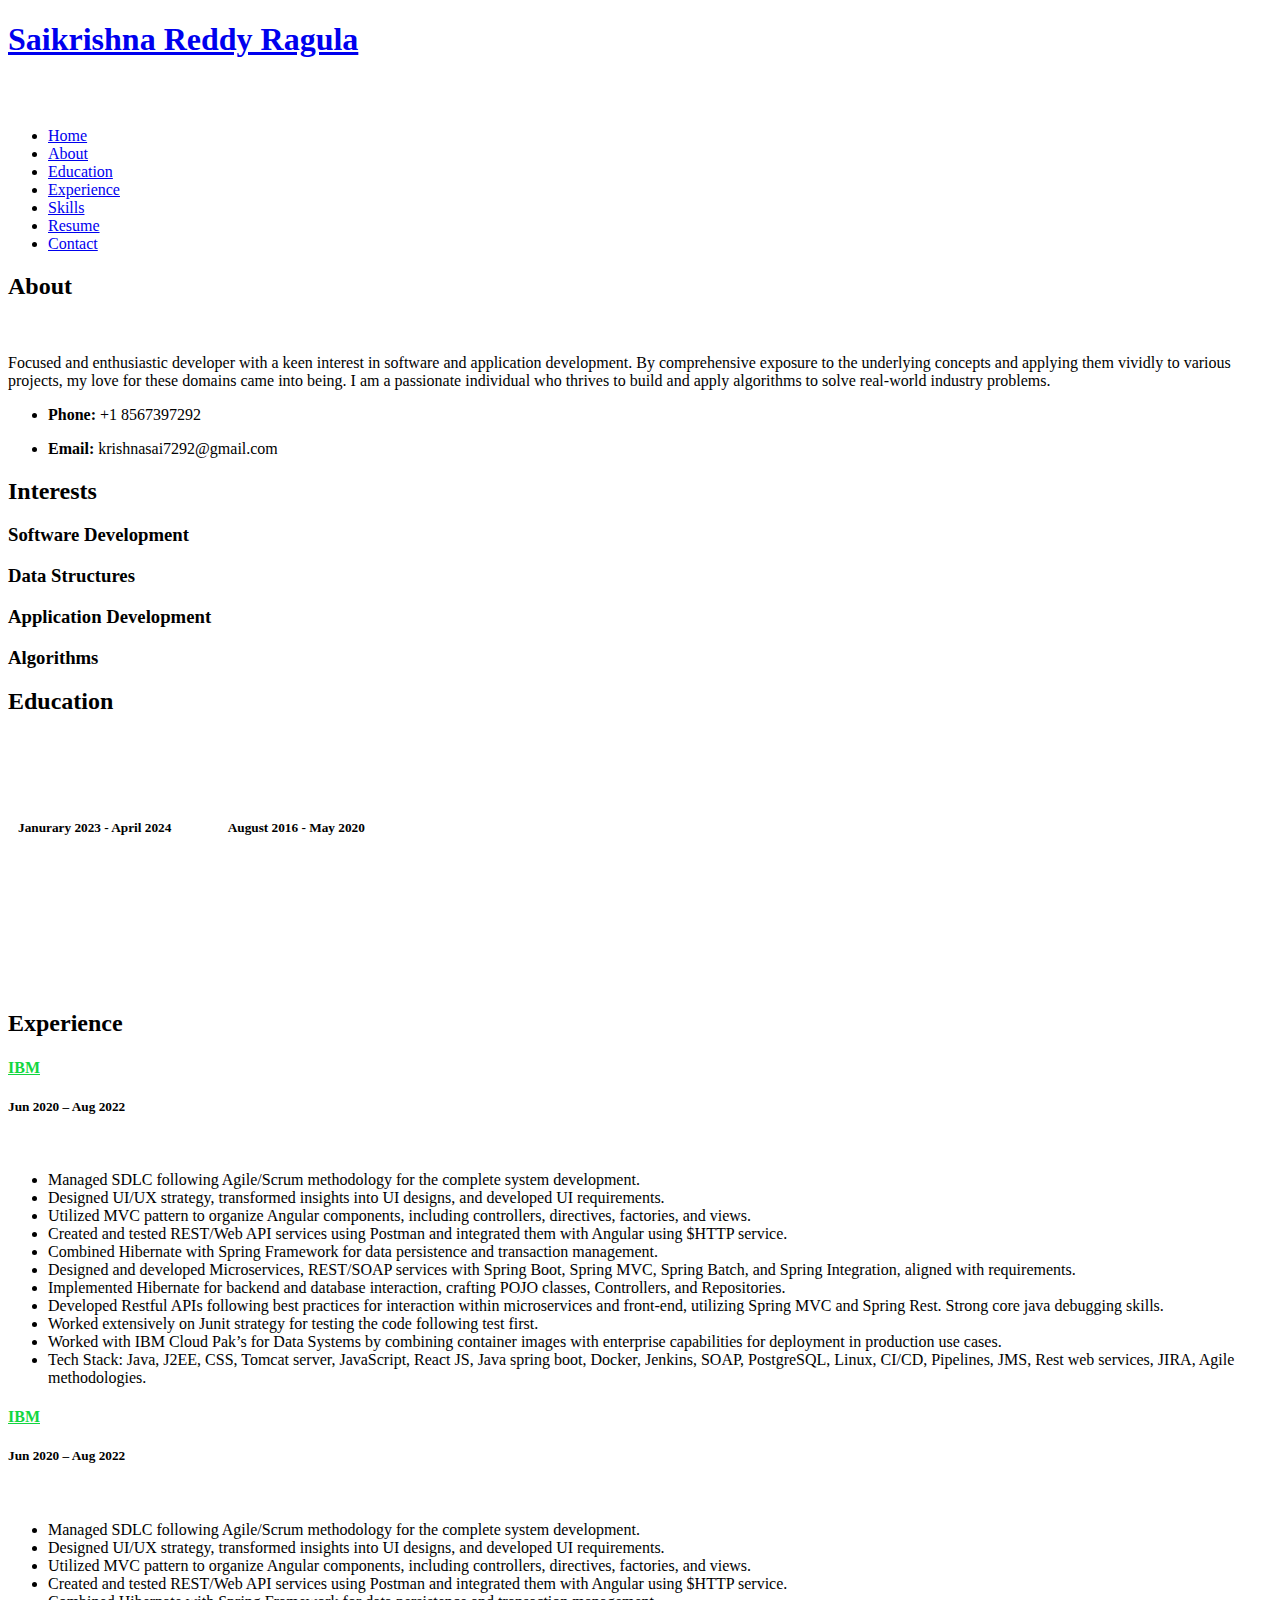
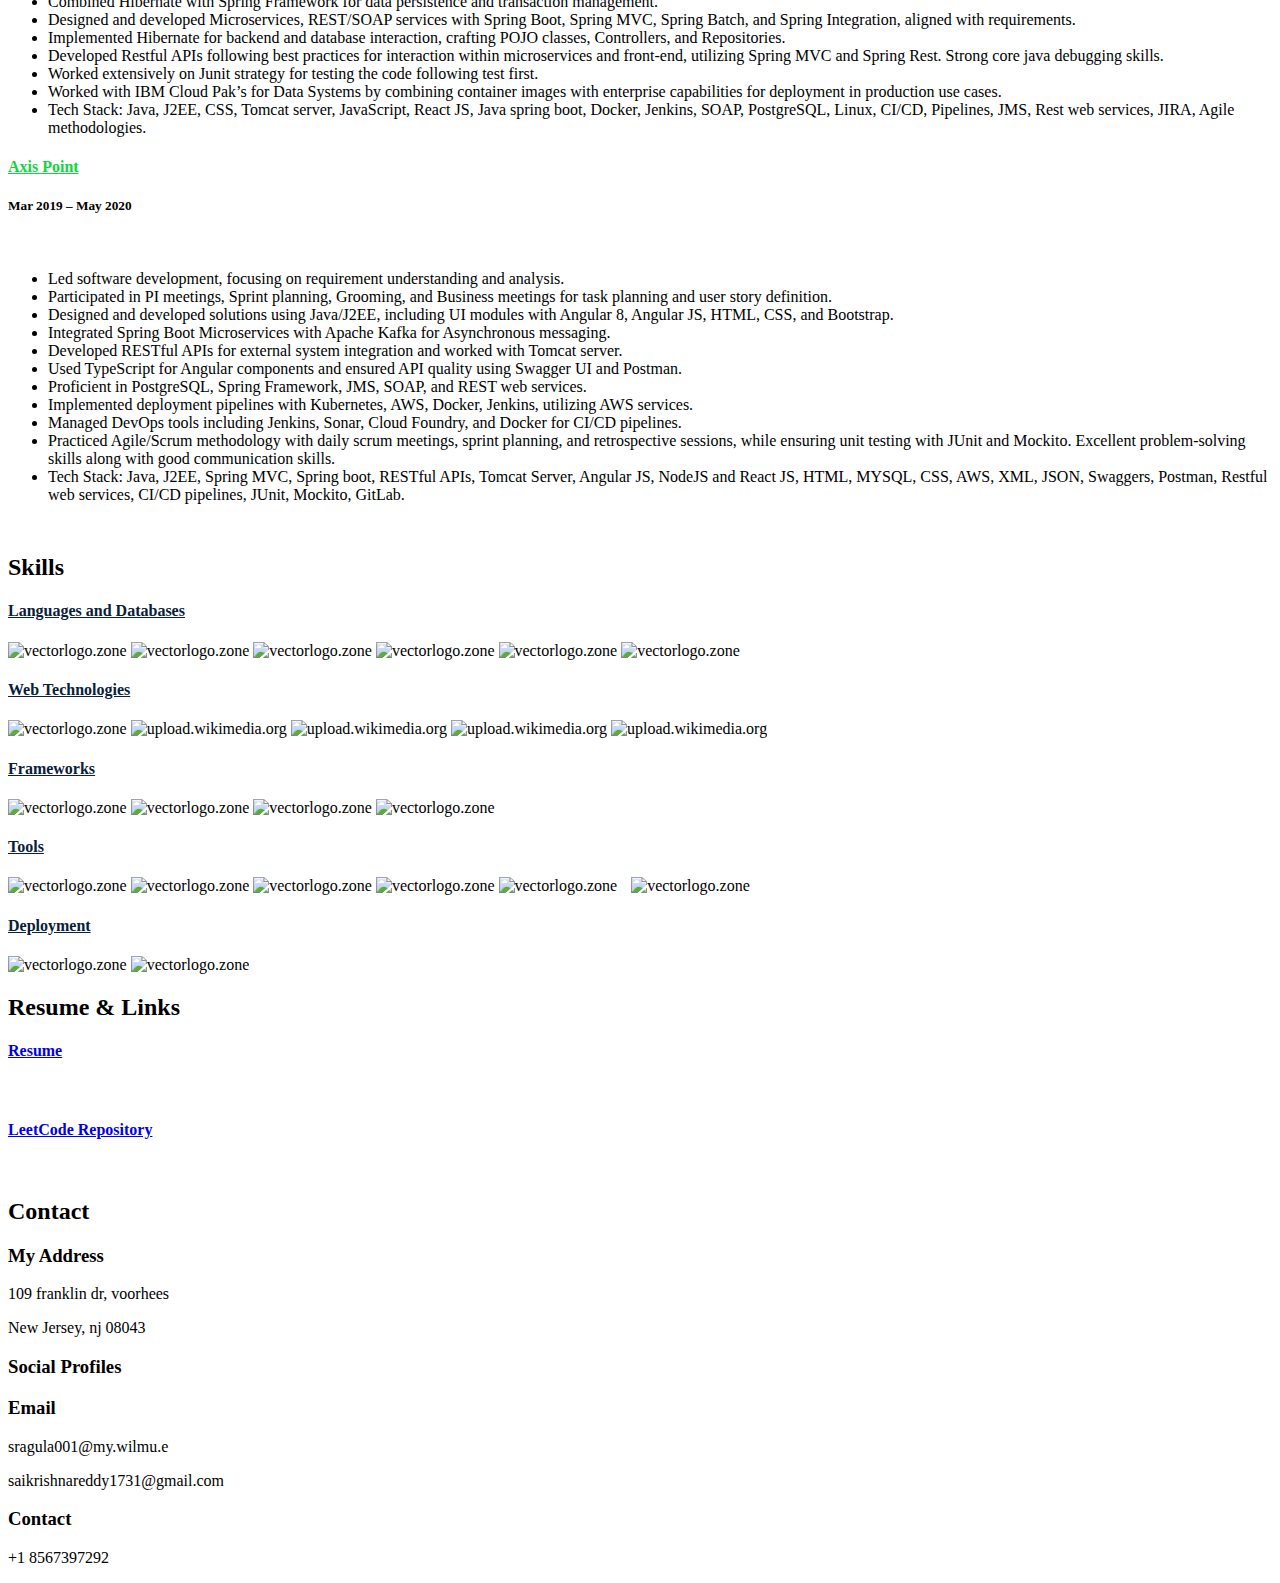
==== commit a12bedee: "Update index.html" ====
--- a/index.html
+++ b/index.html
@@ -73,7 +73,7 @@
           <li><a href="#experience"> <span>Experience</span></a></li>
 <!--          <li><a href="#projects"> <span>Projects</span></a></li>-->
           <li><a href="#skills"> <span>Skills</span></a></li>
-          <li><a href="https://docs.google.com/document/d/1xhYKtMiRnwzQYj7BAzR6frIwRvDp9Z49/edit?usp=drive_link&ouid=102079415369665029807&rtpof=true&sd=true" target="_blank"> <span>Resume</span></a></li>
+          <li><a href="https://drive.google.com/file/d/1qwTmz5-1IBJbP76qJYi_VZIQY5SBRcbl/view?usp=sharing" target="_blank"> <span>Resume</span></a></li>
                        
           <!-- <li><a href="#links"> <span>Resume & Links</span></a></li> -->
           <li><a href="#contacts"> <span>Contact</span></a></li>
@@ -82,9 +82,9 @@
       </nav><!-- .nav-menu -->
 
       <div class="social-links">
-          <a href="www.linkedin.com/in/saikrishnareddyragula" target="_blank" class="linkedin"><i class="bx bxl-linkedin"></i></a>
+          <a href="https://www.linkedin.com/in/saikrishnareddyragula/" target="_blank" class="linkedin"><i class="bx bxl-linkedin"></i></a>
           <a href="https://github.com/saikrishnareddy1731" target="_blank" class="github"><i class="bx bxl-github"></i></a>
-          <a href="mailto:sragula001@my.wilmu.edu" target="_blank" class="google"><i class="bx bxl-google"></i></a>
+          <a href="mailto:krishnasai7292@gmail.com" target="_blank" class="google"><i class="bx bxl-google"></i></a>
 
       </div>
 
@@ -118,7 +118,7 @@
             </div>
             <div class="col-lg-8">
               <ul>
-                <li><i class="icofont-rounded-right"></i> <strong>Email:</strong> saikrishna.wilmu@gmail.com</li>
+                <li><i class="icofont-rounded-right"></i> <strong>Email:</strong> krishnasai7292@gmail.com</li>
               </ul>
             </div>
           </div>
@@ -181,7 +181,7 @@
             <div class="col-md-4 mt-4 mt-md-0 icon-box" data-aos="fade-up" data-aos-delay="100" style="padding:0px 0px;padding-bottom: 5px; display: inline-block;">
               <img src="assets/img/education/sjsu.jpg" class="img-fluid" alt="">
               <p style="text-align:left;color:#fff;padding: 5px 10px;"><em>MS in Software Engineering</em></p>
-              <h5 style="text-align:left;padding: 0px 10px;">Janurary 2023 - Present</h5>
+              <h5 style="text-align:left;padding: 0px 10px;">Janurary 2023 - April 2024</h5>
               <h6 style="text-align:left;color:#fff;padding: 0px 10px;">Relevant Coursework</h6>
               <ul style="text-align:left;color:#fff;">
                 <li>Data Structures</li>
@@ -193,7 +193,7 @@
             <div class="col-md-4 mt-4 mt-md-0 icon-box" data-aos="fade-up" data-aos-delay="100" style=" padding:0px 0px;padding-bottom: 5px;display: inline-block;">
               <img src="assets/img/education/lpu.png" class="img-fluid" alt="">
               <p style="text-align:left;color:#fff;padding: 5px 10px;"><em>B.Tech. in Computer Science and Engineering</em></p>
-              <h5 style="text-align:left;padding: 0px 10px;">August 2016 - June 2020</h5>
+              <h5 style="text-align:left;padding: 0px 10px;">August 2016 - May 2020</h5>
               <h6 style="text-align:left;color:#fff;padding: 0px 10px;">Relevant Coursework</h6>
               <ul style="text-align:left;color:#fff;">
                 <li>C, C++, Java</li>
@@ -218,6 +218,31 @@
         <h2>Experience</h2>
       </div>
       <div class="row">
+
+         <div class="col-lg-12" data-aos="fade-up">
+              <div class="col-md-12 mt-4 mt-md-0 icon-box" data-aos="fade-up" data-aos-delay="100">
+                <h4 style="text-align:left;"><a href="https://www.ibm.com/in-en/" style="color:#12d640">IBM</a><br> </h4>
+                <h5 style="text-align:left;">Jun 2020 – Aug 2022</h5>
+                <p style="text-align:left;color:#fff"><em>Java Full Stack Developer | IBM (Client AT&T), Bangalore, India</em></p>
+                <ul style="text-align:left;">
+
+<li>Managed SDLC following Agile/Scrum methodology for the complete system development.</li>
+<li> Designed UI/UX strategy, transformed insights into UI designs, and developed UI requirements.</li>
+<li> Utilized MVC pattern to organize Angular components, including controllers, directives, factories, and views.</li>
+<li> Created and tested REST/Web API services using Postman and integrated them with Angular using $HTTP service.</li>
+<li> Combined Hibernate with Spring Framework for data persistence and transaction management.</li>
+<li> Designed and developed Microservices, REST/SOAP services with Spring Boot, Spring MVC, Spring Batch, and Spring Integration, aligned with requirements.</li>
+<li> Implemented Hibernate for backend and database interaction, crafting POJO classes, Controllers, and Repositories.</li>
+<li> Developed Restful APIs following best practices for interaction within microservices and front-end, utilizing Spring MVC and Spring Rest. Strong core java debugging skills.</li>
+<li> Worked extensively on Junit strategy for testing the code following test first.</li>
+<li> Worked with IBM Cloud Pak’s for Data Systems by combining container images with enterprise capabilities for deployment in production use cases.</li>
+<li>Tech Stack: Java, J2EE, CSS, Tomcat server, JavaScript, React JS, Java spring boot, Docker, Jenkins, SOAP, PostgreSQL, Linux, CI/CD, Pipelines, JMS, Rest web services, JIRA, Agile methodologies.</li>
+
+
+                  </ul>
+              </div>
+
+        
           <div class="col-lg-12" data-aos="fade-up">
               <div class="col-md-12 mt-4 mt-md-0 icon-box" data-aos="fade-up" data-aos-delay="100">
                 <h4 style="text-align:left;"><a href="https://www.ibm.com/in-en/" style="color:#12d640">IBM</a><br> </h4>
@@ -226,15 +251,15 @@
                 <ul style="text-align:left;">
 
 <li>Managed SDLC following Agile/Scrum methodology for the complete system development.</li>
-<li>• Designed UI/UX strategy, transformed insights into UI designs, and developed UI requirements.</li>
-<li>• Utilized MVC pattern to organize Angular components, including controllers, directives, factories, and views.</li>
-<li>• Created and tested REST/Web API services using Postman and integrated them with Angular using $HTTP service.</li>
-<li>• Combined Hibernate with Spring Framework for data persistence and transaction management.</li>
-<li>• Designed and developed Microservices, REST/SOAP services with Spring Boot, Spring MVC, Spring Batch, and Spring Integration, aligned with requirements.</li>
-<li>• Implemented Hibernate for backend and database interaction, crafting POJO classes, Controllers, and Repositories.</li>
-<li>• Developed Restful APIs following best practices for interaction within microservices and front-end, utilizing Spring MVC and Spring Rest. Strong core java debugging skills.</li>
-<li>• Worked extensively on Junit strategy for testing the code following test first.</li>
-<li>• Worked with IBM Cloud Pak’s for Data Systems by combining container images with enterprise capabilities for deployment in production use cases.</li>
+<li> Designed UI/UX strategy, transformed insights into UI designs, and developed UI requirements.</li>
+<li> Utilized MVC pattern to organize Angular components, including controllers, directives, factories, and views.</li>
+<li> Created and tested REST/Web API services using Postman and integrated them with Angular using $HTTP service.</li>
+<li> Combined Hibernate with Spring Framework for data persistence and transaction management.</li>
+<li> Designed and developed Microservices, REST/SOAP services with Spring Boot, Spring MVC, Spring Batch, and Spring Integration, aligned with requirements.</li>
+<li> Implemented Hibernate for backend and database interaction, crafting POJO classes, Controllers, and Repositories.</li>
+<li> Developed Restful APIs following best practices for interaction within microservices and front-end, utilizing Spring MVC and Spring Rest. Strong core java debugging skills.</li>
+<li> Worked extensively on Junit strategy for testing the code following test first.</li>
+<li> Worked with IBM Cloud Pak’s for Data Systems by combining container images with enterprise capabilities for deployment in production use cases.</li>
 <li>Tech Stack: Java, J2EE, CSS, Tomcat server, JavaScript, React JS, Java spring boot, Docker, Jenkins, SOAP, PostgreSQL, Linux, CI/CD, Pipelines, JMS, Rest web services, JIRA, Agile methodologies.</li>
 
 
@@ -242,21 +267,21 @@
               </div>
 
               <div class="col-md-12 mt-4 mt-md-0 icon-box" data-aos="fade-up" data-aos-delay="100">
-                <h4 style="text-align:left;"><a href="https://www.ibm.com/in-en/" style="color:#12d640">IBM</a><br> </h4>
+                <h4 style="text-align:left;"><a href="https://www.ibm.com/in-en/" style="color:#12d640">Axis Point</a><br> </h4>
                 <h5 style="text-align:left;">Mar 2019 – May 2020</h5>
-                <p style="text-align:left;color:#fff"><em>Associate System Engineer | Axis Point, Hyderabad, INDIA </em></p>
+                <p style="text-align:left;color:#fff"><em>Associate System Engineer , Hyderabad, INDIA </em></p>
                 <ul style="text-align:left;">
 
-<li>• Led software development, focusing on requirement understanding and analysis.</li>
-<li>• Participated in PI meetings, Sprint planning, Grooming, and Business meetings for task planning and user story definition.</li>
-<li>• Designed and developed solutions using Java/J2EE, including UI modules with Angular 8, Angular JS, HTML, CSS, and Bootstrap.</li>
-<li>• Integrated Spring Boot Microservices with Apache Kafka for Asynchronous messaging.</li>
-<li>• Developed RESTful APIs for external system integration and worked with Tomcat server.</li>
-<li>• Used TypeScript for Angular components and ensured API quality using Swagger UI and Postman.</li>
-<li>• Proficient in PostgreSQL, Spring Framework, JMS, SOAP, and REST web services.</li>
-<li>• Implemented deployment pipelines with Kubernetes, AWS, Docker, Jenkins, utilizing AWS services.</li>
-<li>• Managed DevOps tools including Jenkins, Sonar, Cloud Foundry, and Docker for CI/CD pipelines.</li>
-<li>• Practiced Agile/Scrum methodology with daily scrum meetings, sprint planning, and retrospective sessions, while ensuring unit testing with JUnit and Mockito. Excellent problem-solving skills along with good communication skills.</li>
+<li> Led software development, focusing on requirement understanding and analysis.</li>
+<li> Participated in PI meetings, Sprint planning, Grooming, and Business meetings for task planning and user story definition.</li>
+<li> Designed and developed solutions using Java/J2EE, including UI modules with Angular 8, Angular JS, HTML, CSS, and Bootstrap.</li>
+<li> Integrated Spring Boot Microservices with Apache Kafka for Asynchronous messaging.</li>
+<li> Developed RESTful APIs for external system integration and worked with Tomcat server.</li>
+<li> Used TypeScript for Angular components and ensured API quality using Swagger UI and Postman.</li>
+<li> Proficient in PostgreSQL, Spring Framework, JMS, SOAP, and REST web services.</li>
+<li> Implemented deployment pipelines with Kubernetes, AWS, Docker, Jenkins, utilizing AWS services.</li>
+<li> Managed DevOps tools including Jenkins, Sonar, Cloud Foundry, and Docker for CI/CD pipelines.</li>
+<li> Practiced Agile/Scrum methodology with daily scrum meetings, sprint planning, and retrospective sessions, while ensuring unit testing with JUnit and Mockito. Excellent problem-solving skills along with good communication skills.</li>
 <li>Tech Stack: Java, J2EE, Spring MVC, Spring boot, RESTful APIs, Tomcat Server, Angular JS, NodeJS and React JS, HTML, MYSQL, CSS, AWS, XML, JSON, Swaggers, Postman, Restful web services, CI/CD pipelines, JUnit, Mockito, GitLab.</li>
 
  
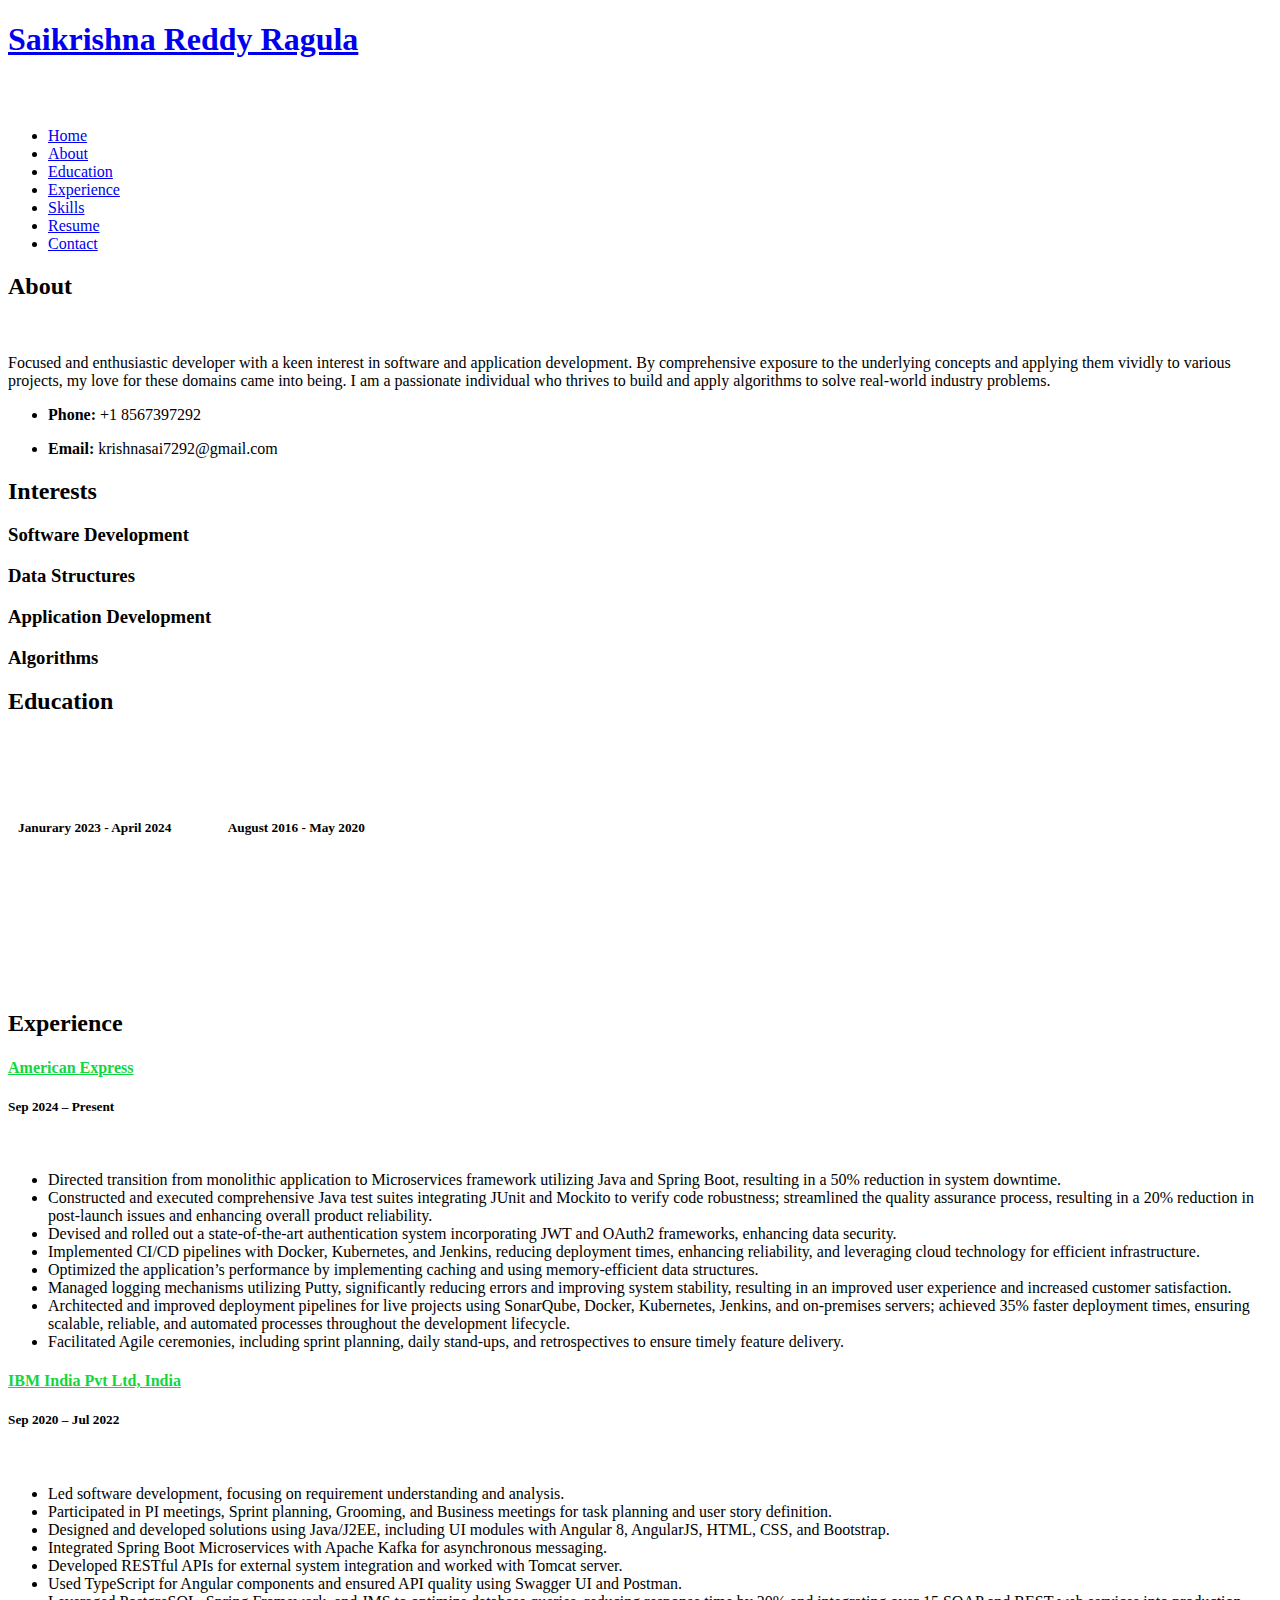
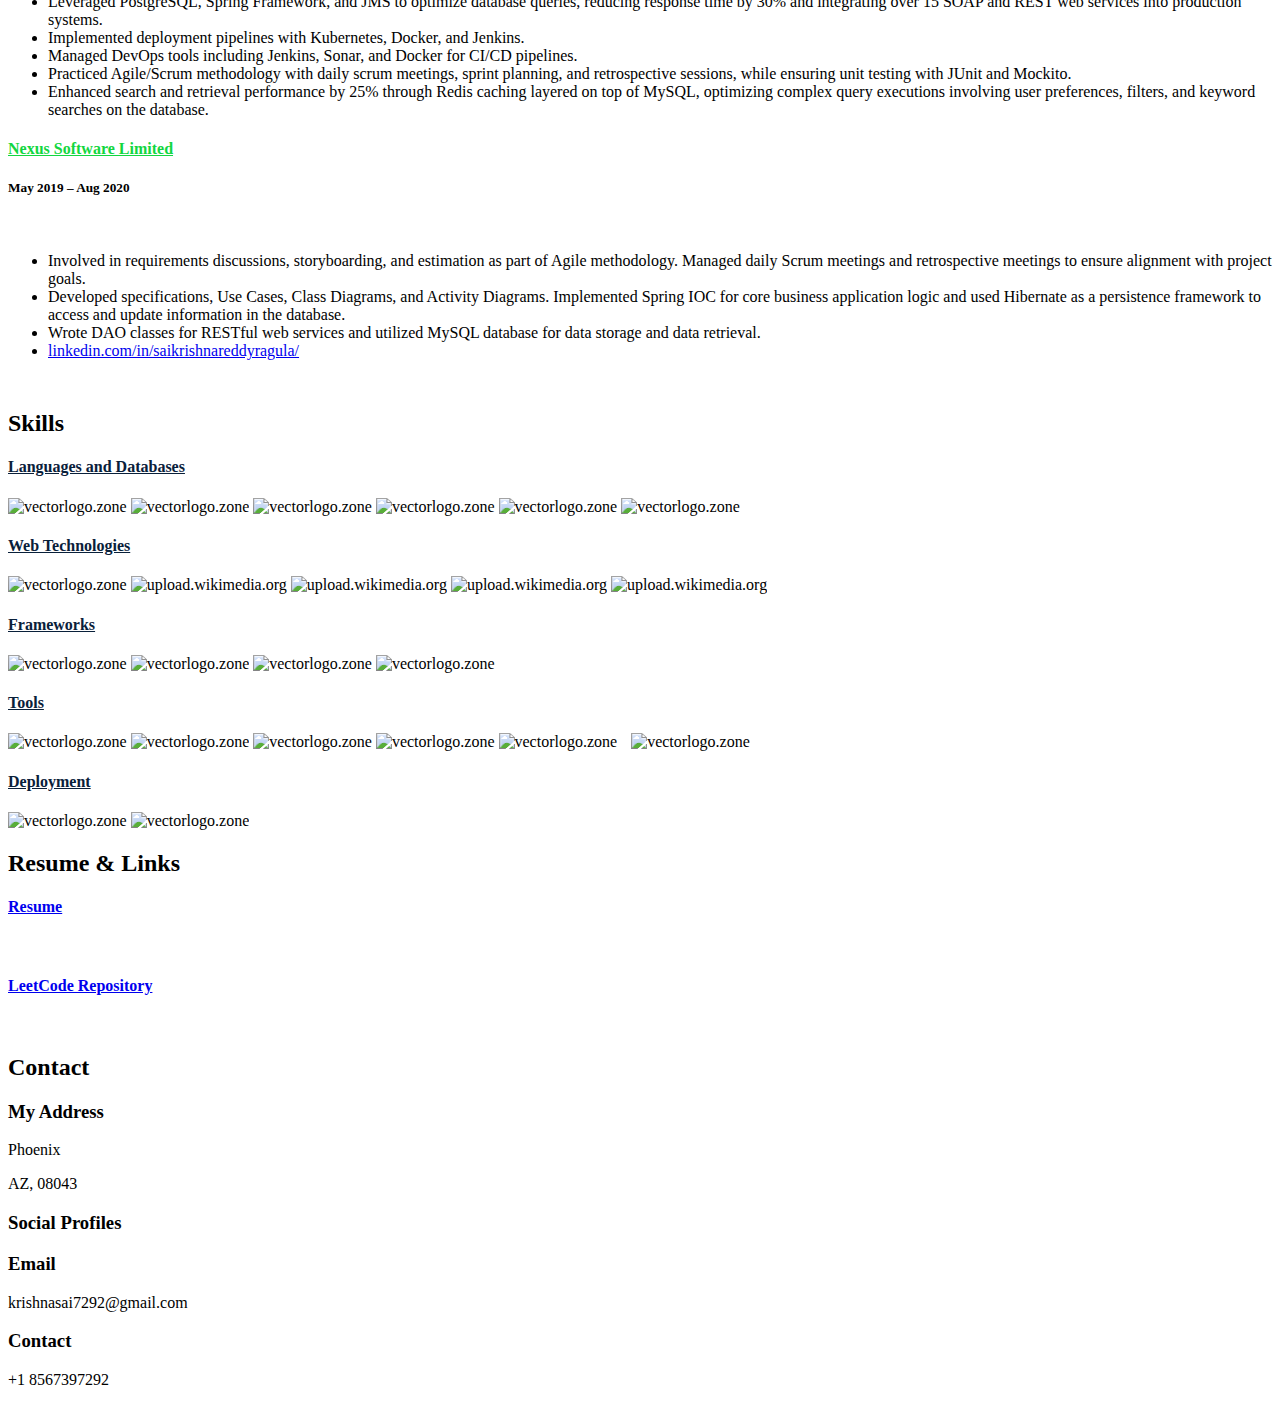
==== commit 9f00738c: "Update index.html" ====
--- a/index.html
+++ b/index.html
@@ -221,22 +221,22 @@
 
          <div class="col-lg-12" data-aos="fade-up">
               <div class="col-md-12 mt-4 mt-md-0 icon-box" data-aos="fade-up" data-aos-delay="100">
-                <h4 style="text-align:left;"><a href="https://www.ibm.com/in-en/" style="color:#12d640">IBM</a><br> </h4>
-                <h5 style="text-align:left;">Jun 2020 – Aug 2022</h5>
-                <p style="text-align:left;color:#fff"><em>Java Full Stack Developer | IBM (Client AT&T), Bangalore, India</em></p>
+                <h4 style="text-align:left;"><a href="https://www.ibm.com/in-en/" style="color:#12d640">American Express</a><br> </h4>
+                <h5 style="text-align:left;">Sep 2024 – Present</h5>
+                <p style="text-align:left;color:#fff"><em>Software Engineer, USA</em></p>
                 <ul style="text-align:left;">
 
-<li>Managed SDLC following Agile/Scrum methodology for the complete system development.</li>
-<li> Designed UI/UX strategy, transformed insights into UI designs, and developed UI requirements.</li>
-<li> Utilized MVC pattern to organize Angular components, including controllers, directives, factories, and views.</li>
-<li> Created and tested REST/Web API services using Postman and integrated them with Angular using $HTTP service.</li>
-<li> Combined Hibernate with Spring Framework for data persistence and transaction management.</li>
-<li> Designed and developed Microservices, REST/SOAP services with Spring Boot, Spring MVC, Spring Batch, and Spring Integration, aligned with requirements.</li>
-<li> Implemented Hibernate for backend and database interaction, crafting POJO classes, Controllers, and Repositories.</li>
-<li> Developed Restful APIs following best practices for interaction within microservices and front-end, utilizing Spring MVC and Spring Rest. Strong core java debugging skills.</li>
-<li> Worked extensively on Junit strategy for testing the code following test first.</li>
-<li> Worked with IBM Cloud Pak’s for Data Systems by combining container images with enterprise capabilities for deployment in production use cases.</li>
-<li>Tech Stack: Java, J2EE, CSS, Tomcat server, JavaScript, React JS, Java spring boot, Docker, Jenkins, SOAP, PostgreSQL, Linux, CI/CD, Pipelines, JMS, Rest web services, JIRA, Agile methodologies.</li>
+
+  <li>Directed transition from monolithic application to Microservices framework utilizing Java and Spring Boot, resulting in a 50% reduction in system downtime.</li>
+  <li>Constructed and executed comprehensive Java test suites integrating JUnit and Mockito to verify code robustness; streamlined the quality assurance process, resulting in a 20% reduction in post-launch issues and enhancing overall product reliability.</li>
+  <li>Devised and rolled out a state-of-the-art authentication system incorporating JWT and OAuth2 frameworks, enhancing data security.</li>
+  <li>Implemented CI/CD pipelines with Docker, Kubernetes, and Jenkins, reducing deployment times, enhancing reliability, and leveraging cloud technology for efficient infrastructure.</li>
+  <li>Optimized the application’s performance by implementing caching and using memory-efficient data structures.</li>
+  <li>Managed logging mechanisms utilizing Putty, significantly reducing errors and improving system stability, resulting in an improved user experience and increased customer satisfaction.</li>
+  <li>Architected and improved deployment pipelines for live projects using SonarQube, Docker, Kubernetes, Jenkins, and on-premises servers; achieved 35% faster deployment times, ensuring scalable, reliable, and automated processes throughout the development lifecycle.</li>
+  <li>Facilitated Agile ceremonies, including sprint planning, daily stand-ups, and retrospectives to ensure timely feature delivery.</li>
+
+
 
 
                   </ul>
@@ -245,44 +245,36 @@
         
           <div class="col-lg-12" data-aos="fade-up">
               <div class="col-md-12 mt-4 mt-md-0 icon-box" data-aos="fade-up" data-aos-delay="100">
-                <h4 style="text-align:left;"><a href="https://www.ibm.com/in-en/" style="color:#12d640">IBM</a><br> </h4>
-                <h5 style="text-align:left;">Jun 2020 – Aug 2022</h5>
-                <p style="text-align:left;color:#fff"><em>Java Full Stack Developer | IBM (Client AT&T), Bangalore, India</em></p>
+                <h4 style="text-align:left;"><a href="https://www.ibm.com/in-en/" style="color:#12d640">IBM India Pvt Ltd, India</a><br> </h4>
+                <h5 style="text-align:left;">Sep 2020 – Jul 2022</h5>
+                <p style="text-align:left;color:#fff"><em>Application Developer | IBM (Client AT&T), Bangalore, India</em></p>
                 <ul style="text-align:left;">
 
-<li>Managed SDLC following Agile/Scrum methodology for the complete system development.</li>
-<li> Designed UI/UX strategy, transformed insights into UI designs, and developed UI requirements.</li>
-<li> Utilized MVC pattern to organize Angular components, including controllers, directives, factories, and views.</li>
-<li> Created and tested REST/Web API services using Postman and integrated them with Angular using $HTTP service.</li>
-<li> Combined Hibernate with Spring Framework for data persistence and transaction management.</li>
-<li> Designed and developed Microservices, REST/SOAP services with Spring Boot, Spring MVC, Spring Batch, and Spring Integration, aligned with requirements.</li>
-<li> Implemented Hibernate for backend and database interaction, crafting POJO classes, Controllers, and Repositories.</li>
-<li> Developed Restful APIs following best practices for interaction within microservices and front-end, utilizing Spring MVC and Spring Rest. Strong core java debugging skills.</li>
-<li> Worked extensively on Junit strategy for testing the code following test first.</li>
-<li> Worked with IBM Cloud Pak’s for Data Systems by combining container images with enterprise capabilities for deployment in production use cases.</li>
-<li>Tech Stack: Java, J2EE, CSS, Tomcat server, JavaScript, React JS, Java spring boot, Docker, Jenkins, SOAP, PostgreSQL, Linux, CI/CD, Pipelines, JMS, Rest web services, JIRA, Agile methodologies.</li>
+ <li>Led software development, focusing on requirement understanding and analysis.</li>
+  <li>Participated in PI meetings, Sprint planning, Grooming, and Business meetings for task planning and user story definition.</li>
+  <li>Designed and developed solutions using Java/J2EE, including UI modules with Angular 8, AngularJS, HTML, CSS, and Bootstrap.</li>
+  <li>Integrated Spring Boot Microservices with Apache Kafka for asynchronous messaging.</li>
+  <li>Developed RESTful APIs for external system integration and worked with Tomcat server.</li>
+  <li>Used TypeScript for Angular components and ensured API quality using Swagger UI and Postman.</li>
+  <li>Leveraged PostgreSQL, Spring Framework, and JMS to optimize database queries, reducing response time by 30% and integrating over 15 SOAP and REST web services into production systems.</li>
+  <li>Implemented deployment pipelines with Kubernetes, Docker, and Jenkins.</li>
+  <li>Managed DevOps tools including Jenkins, Sonar, and Docker for CI/CD pipelines.</li>
+  <li>Practiced Agile/Scrum methodology with daily scrum meetings, sprint planning, and retrospective sessions, while ensuring unit testing with JUnit and Mockito.</li>
+  <li>Enhanced search and retrieval performance by 25% through Redis caching layered on top of MySQL, optimizing complex query executions involving user preferences, filters, and keyword searches on the database.</li>
 
 
                   </ul>
               </div>
 
               <div class="col-md-12 mt-4 mt-md-0 icon-box" data-aos="fade-up" data-aos-delay="100">
-                <h4 style="text-align:left;"><a href="https://www.ibm.com/in-en/" style="color:#12d640">Axis Point</a><br> </h4>
-                <h5 style="text-align:left;">Mar 2019 – May 2020</h5>
-                <p style="text-align:left;color:#fff"><em>Associate System Engineer , Hyderabad, INDIA </em></p>
+                <h4 style="text-align:left;"><a href="https://www.ibm.com/in-en/" style="color:#12d640">Nexus Software Limited</a><br> </h4>
+                <h5 style="text-align:left;">May 2019 – Aug 2020</h5>
+                <p style="text-align:left;color:#fff"><em>Associate Developer, Bangalore, India </em></p>
                 <ul style="text-align:left;">
-
-<li> Led software development, focusing on requirement understanding and analysis.</li>
-<li> Participated in PI meetings, Sprint planning, Grooming, and Business meetings for task planning and user story definition.</li>
-<li> Designed and developed solutions using Java/J2EE, including UI modules with Angular 8, Angular JS, HTML, CSS, and Bootstrap.</li>
-<li> Integrated Spring Boot Microservices with Apache Kafka for Asynchronous messaging.</li>
-<li> Developed RESTful APIs for external system integration and worked with Tomcat server.</li>
-<li> Used TypeScript for Angular components and ensured API quality using Swagger UI and Postman.</li>
-<li> Proficient in PostgreSQL, Spring Framework, JMS, SOAP, and REST web services.</li>
-<li> Implemented deployment pipelines with Kubernetes, AWS, Docker, Jenkins, utilizing AWS services.</li>
-<li> Managed DevOps tools including Jenkins, Sonar, Cloud Foundry, and Docker for CI/CD pipelines.</li>
-<li> Practiced Agile/Scrum methodology with daily scrum meetings, sprint planning, and retrospective sessions, while ensuring unit testing with JUnit and Mockito. Excellent problem-solving skills along with good communication skills.</li>
-<li>Tech Stack: Java, J2EE, Spring MVC, Spring boot, RESTful APIs, Tomcat Server, Angular JS, NodeJS and React JS, HTML, MYSQL, CSS, AWS, XML, JSON, Swaggers, Postman, Restful web services, CI/CD pipelines, JUnit, Mockito, GitLab.</li>
+<li>Involved in requirements discussions, storyboarding, and estimation as part of Agile methodology. Managed daily Scrum meetings and retrospective meetings to ensure alignment with project goals.</li>
+  <li>Developed specifications, Use Cases, Class Diagrams, and Activity Diagrams. Implemented Spring IOC for core business application logic and used Hibernate as a persistence framework to access and update information in the database.</li>
+  <li>Wrote DAO classes for RESTful web services and utilized MySQL database for data storage and data retrieval.</li>
+  <li><a href="https://linkedin.com/in/saikrishnareddyragula/">linkedin.com/in/saikrishnareddyragula/</a></li>
 
  
                 </ul>
@@ -389,7 +381,7 @@
       <div class="row">
         <div class="col-md-3 mt-4 mt-md-0 icon-box" data-aos="fade-up" data-aos-delay="100">
           <a href="https://drive.google.com/file/d/1TRSqJ_29BBXpAOiwEfvhFNjWPFEUKL0b/view?usp=sharing" target="_blank"><div class="icon"><i class="icofont-page"></i></div></a>
-          <h4 class="title"><a href="https://drive.google.com/file/d/1TRSqJ_29BBXpAOiwEfvhFNjWPFEUKL0b/view?usp=sharing" target="_blank">Resume</a></h4>
+          <h4 class="title"><a href="https://drive.google.com/drive/folders/1ZnmoZfyrVitEaM3QVFjLTcZMRrHwcX7u" target="_blank">Resume</a></h4>
           <p class="description" style="color:#fff;">The link contains downloadable resume</p>
         </div>
         <div class="col-md-3 mt-4 mt-md-0 icon-box" data-aos="fade-up">
@@ -422,8 +414,8 @@
           <div class="info-box">
             <i class="bx bx-map"></i>
             <h3>My Address</h3>
-            <p>109 franklin dr, voorhees</p>
-            <p>New Jersey, nj 08043</p>
+            <p>Phoenix </p>
+            <p> AZ, 08043</p>
           </div>
         </div>
 
@@ -444,8 +436,7 @@
           <div class="info-box">
             <i class="bx bx-envelope"></i>
             <h3>Email</h3>
-            <p>sragula001@my.wilmu.e</p>
-            <p>saikrishnareddy1731@gmail.com</p>
+            <p>krishnasai7292@gmail.com</p>
           </div>
         </div>
         <div class="col-md-6 mt-4 d-flex align-items-stretch">
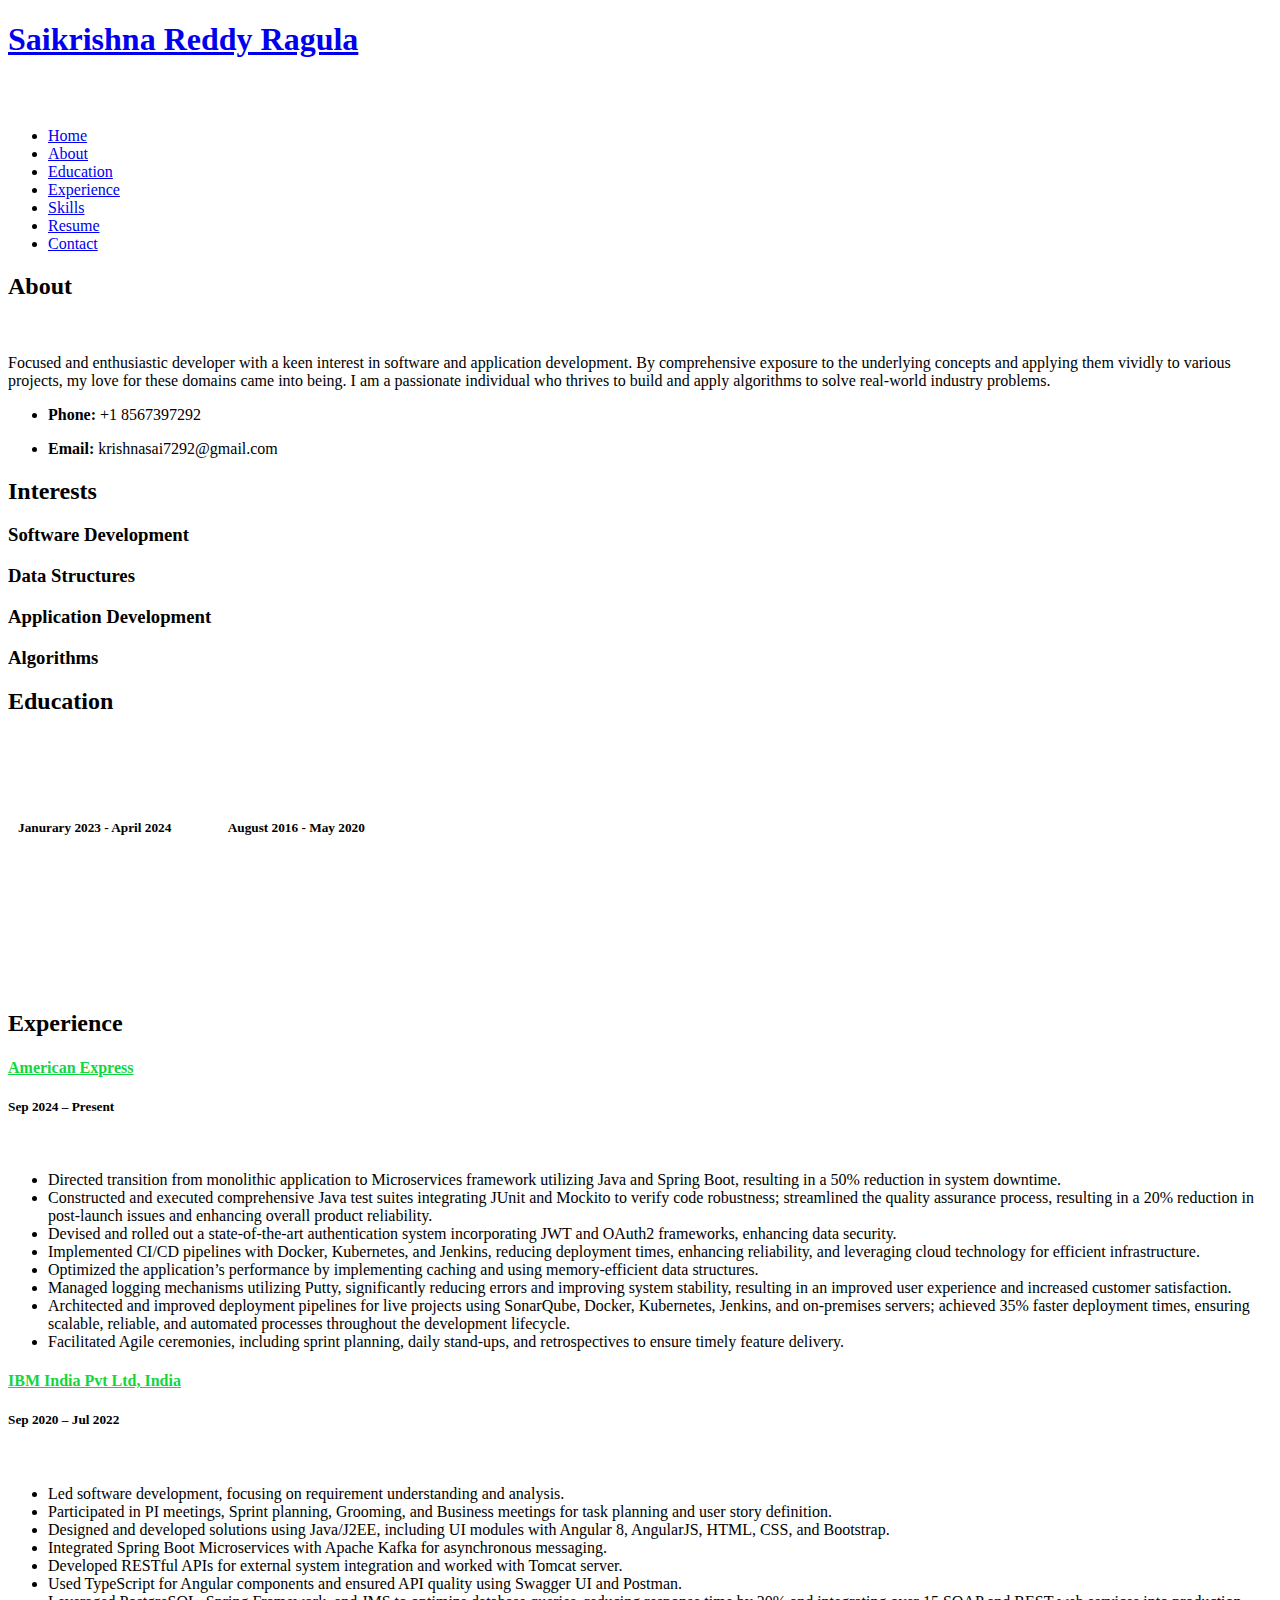
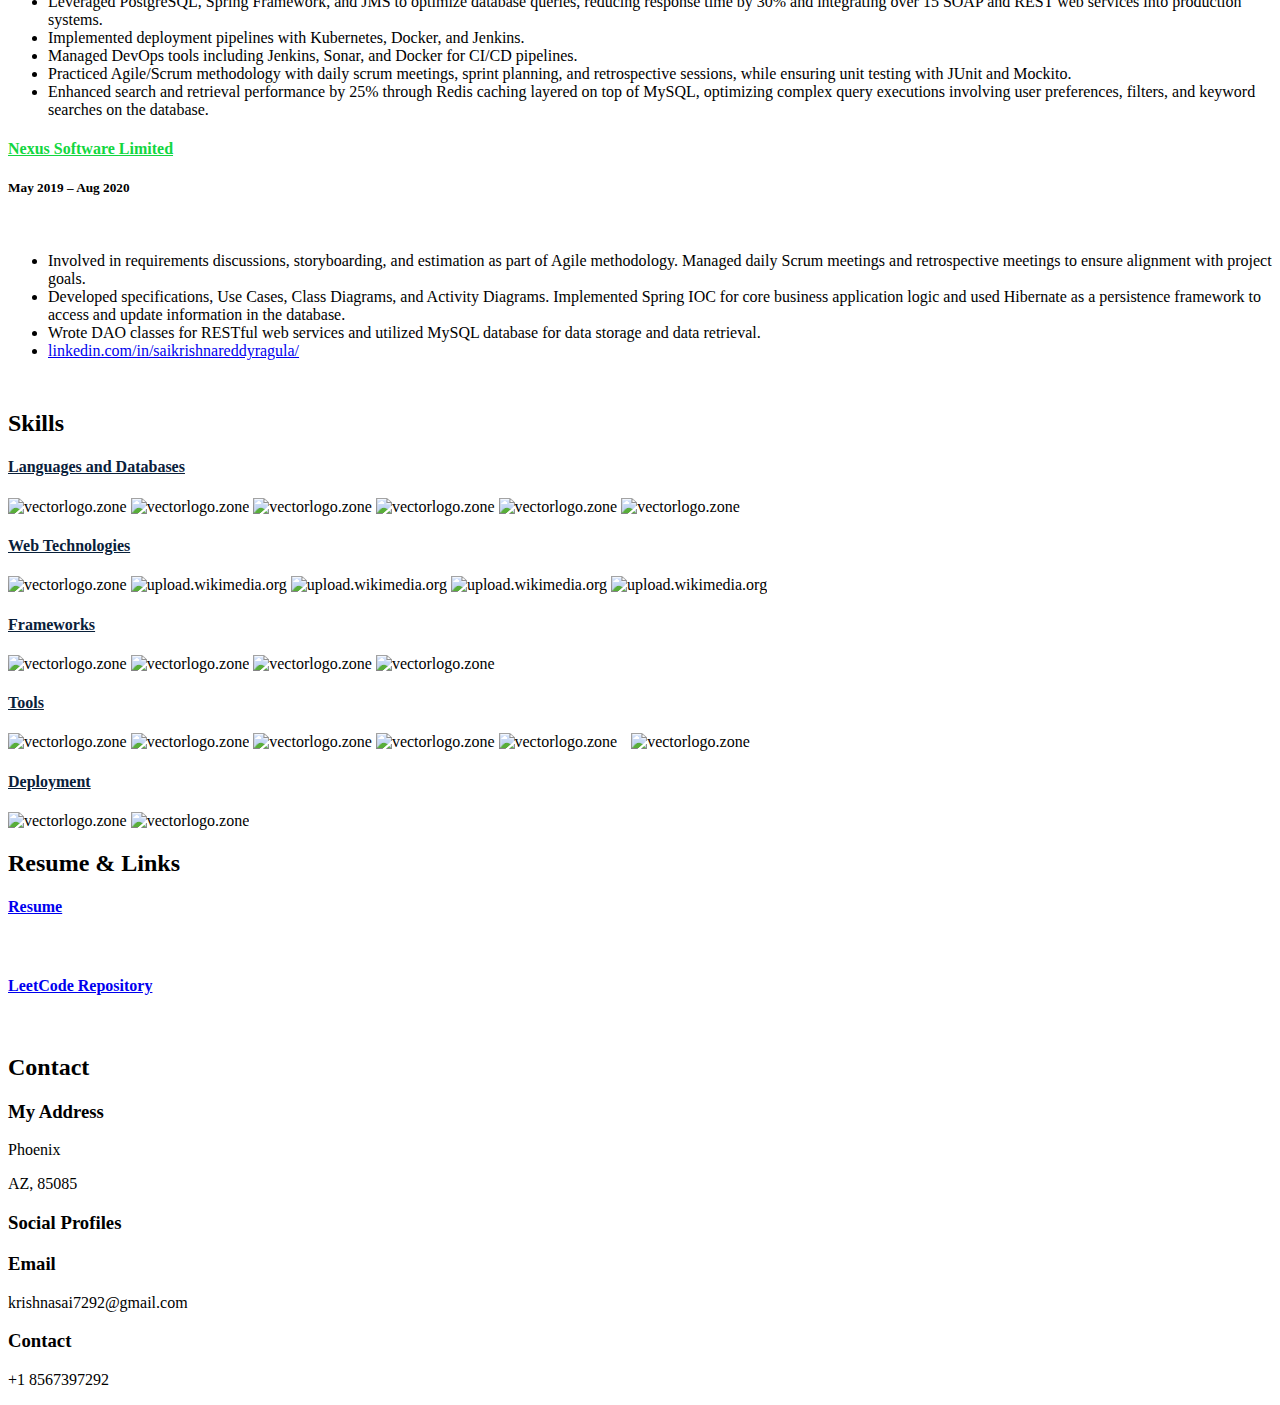
==== commit dab24233: "Update index.html" ====
--- a/index.html
+++ b/index.html
@@ -415,7 +415,7 @@
             <i class="bx bx-map"></i>
             <h3>My Address</h3>
             <p>Phoenix </p>
-            <p> AZ, 08043</p>
+            <p> AZ, 85085</p>
           </div>
         </div>
 
